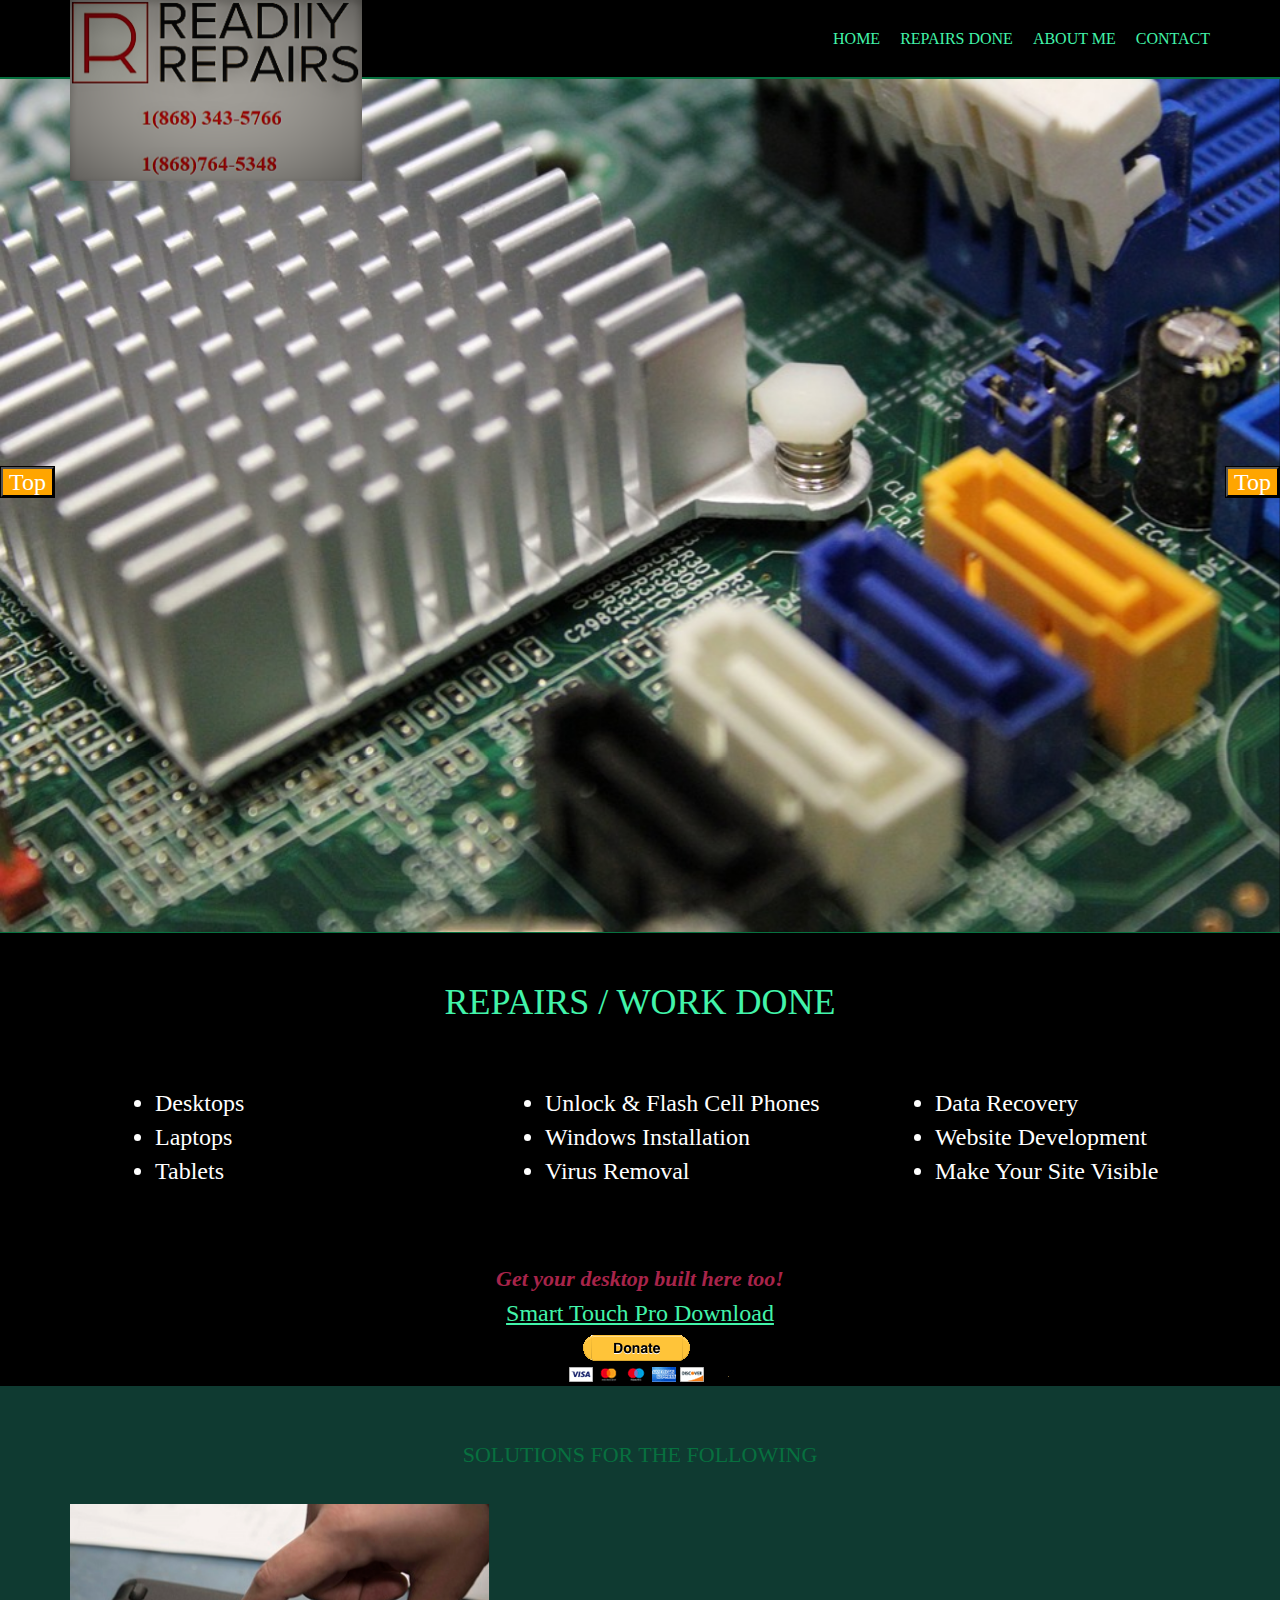
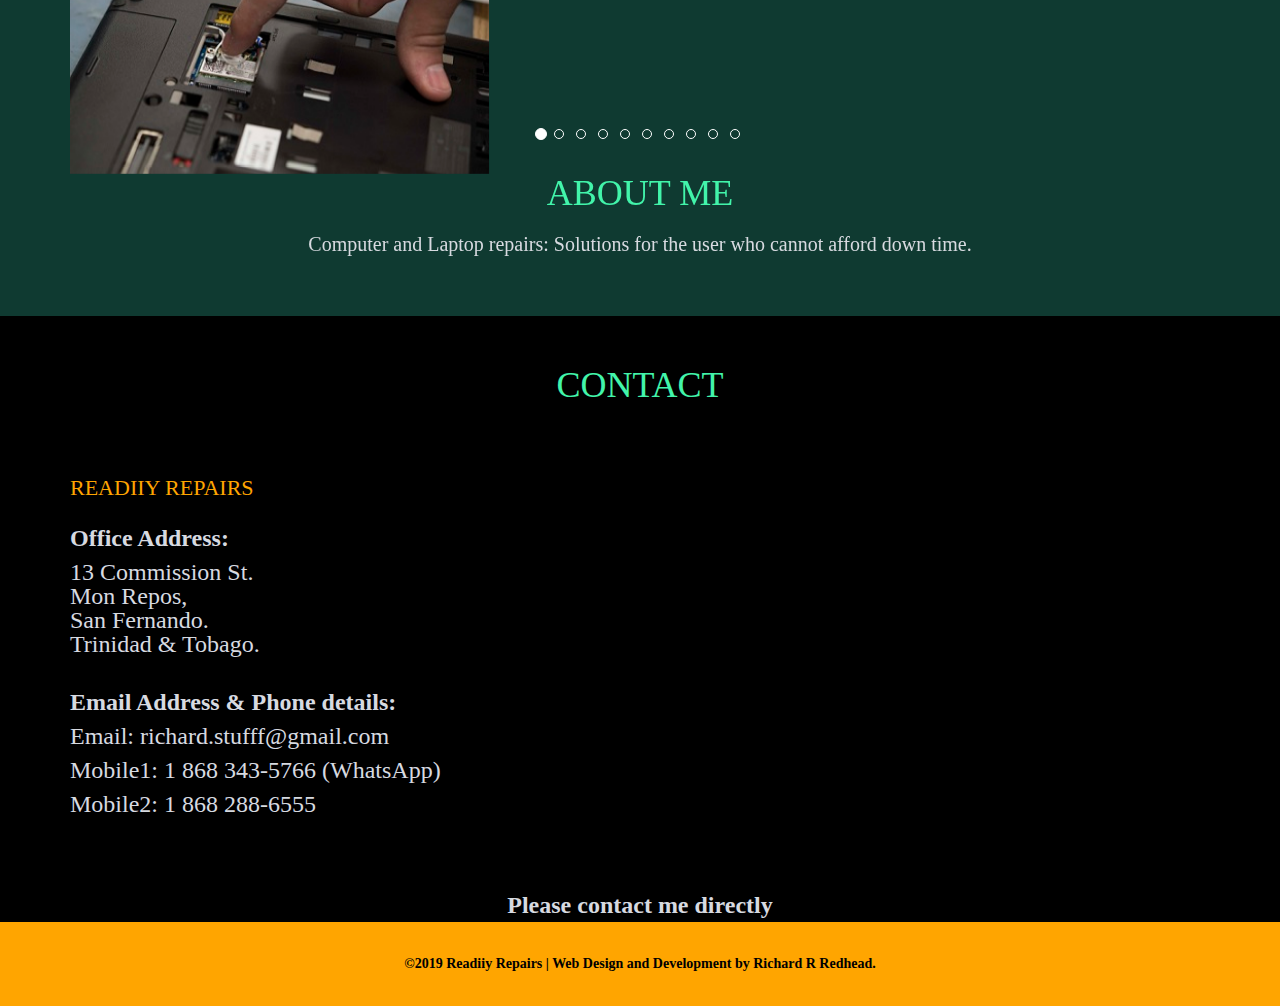
==== index.html @ 4bd1fb5d "Update index.html" ====
<!DOCTYPE html>
<html lang="en"><head>
        <title>Trinidad|Readiiy Repairs | Laptops Desktops Unlock Phones Tablets</title>
        <meta http-equiv="Content-Type" content="text/html; charset=UTF-8">
        <meta name="google-site-verification" content="l1kjp3TC4z29eMvhXUoI-DJ7JsBb5-KBTmPsohLp9jU" />
        <meta name="description" content=" Computer and Laptop repairs and solutions for the user who cannot afford down time &amp; unlock phone,  computer , computers, Trinidad, laptop, desktop, backup, phones">
        <meta name="keywords" content="computer , unlock phone, Trinidad, laptop, desktop, backup, phones">
        <meta name="viewport" content="width=device-width, initial-scale=1.0">
        <base href="/index.html">
	
        
	   
        <link rel="stylesheet" href="https://maxcdn.bootstrapcdn.com/bootstrap/3.3.7/css/bootstrap.min.css">
        <script src="https://ajax.googleapis.com/ajax/libs/jquery/3.3.1/jquery.min.js"></script>
        <script src="https://maxcdn.bootstrapcdn.com/bootstrap/3.3.7/js/bootstrap.min.js"></script>

	
	<link href="/images/favicon10.png" rel="icon" type="image/png"> 	   
        <!--<link href="http://fonts.googleapis.com/css?family=Muli:300,400,300italic,400italic" rel="stylesheet" type="text/css">-->
        <link href="css/bootstrap.css" rel="stylesheet" type="text/css">
        <link href="css/bootstrap.css.map" rel="stylesheet" type="text/css">
        <link href="css/style.css" rel="stylesheet" type="text/css">
        <link href="css/formmail.css" rel="stylesheet" type="text/css">
        <link href="css/link.css" rel="stylesheet" type="text/css">
        <link href="css/jquery-ui.css" rel="stylesheet" type="text/css">
        <link href="css/magnific-popup.css" rel="stylesheet" type="text/css">
    
    <link href="/css/flexslider.css" rel="stylesheet" type="text/css">
   
    <style> 
     a:hover {
  background-color: black;
  color: white;
}


</style>
    
</head>
<body style="background-color:#000;">
    <div id="wrapper">
        <div id="top">
            <div class="container">
                <div class="row">
                    <div id="logo" class="col-sm-3 clearfix">
                        <a href="/index.html" title="">
                            <img src="images/logo1224.png" alt="Just Us Security" class="img-responsive">
                        </a>
                    </div>
                    <div id="menu" class="col-sm-9">
                    <div class="row">
                        <nav class="navbar navbarClass" role="navigation">
                            <div class="menuContainer">
                                <div class="navbar-header">
                                    <button type="button" class="navbar-toggle" data-toggle="collapse" data-target="#bs-example-navbar-collapse-1">
                                        <span id="mobile-menu">Menu</span>
                                    </button>
                                </div>

                                <div class="collapse navbar-collapse" id="bs-example-navbar-collapse-1">
                                    <div id="mainMenu" class="clearfix">
                                        <ul class="nav navbar-nav"><li class="activeMenu"><a href="/index.html" title="Home" target="_self">Home </a> </li><li><a  style="background-color:#000;" href="#legalservices" title=" Repairs Done" target="_self">Repairs Done </a> </li><li><a style="background-color:#000;" href="#home" title="About Me" target="_self">About Me </a> </li><li class="lastMenu"><a style="background-color:#000;" href=" #contact" title="Contact" target="_self">Contact </a> </li></ul>
                                    </div>
                                </div>
                            </div>
                        </nav>
                    </div>
                </div>
                </div>
            </div>
        </div>
        <div id="middle" class="row">
            <div class="box-inner">
                
            
        
    <div id="slideshow">
            <div class="flexslider">
        <ul class="slides" id="module-slideshow-25">

                            <li style="display: list-item;">
                                            <img src="/images/banner11.jpg" alt=""  class="img-responsive">
                                            
                                    </li>
                    </ul>
    </div>

    </div>
            <div id="homeintro" class="clearfix">
            <div class="homepageSection" id="legalservices"><div style="padding:50px 10px;">
<h1>Repairs / Work Done</h1>

<div class="container" style="margin-right:0px;">
<div class="row">
<div class="col-sm-4">
<!--<h2>EMPLOYMENT LAW</h2>-->

<ul style="color:#fff "><font size="5">
	<li>Desktops </li>
	<p></p>
	<li>Laptops </li>
	<p></p>
	<li>Tablets </li>
	
	
	
</ul>
</div>

<div class="col-sm-4">
<!--<h2>FAMILY LAW</h2>-->

<ul style="color:#fff ">
    
	<li>Unlock & Flash Cell Phones </li>
	<p></p>
	<li>Windows Installation </li>
	<p></p>
	<li> Virus Removal</li>
	 
</ul>
</div>

<div class="col-sm-4">
<!--<h2></h2>-->

<ul style="color:#fff ">
	
	<li>Data Recovery </li>
	<p></p>
	<li>Website Development</li>
	<p></p>
	<li>Make Your Site Visible</li>
	

	 
</ul>
</div>
</div>
</div>
</div>
<p style="text-align: center; color:#a8244a; font-size:22px";><br>
    <strong><i>Get your desktop built here too!</i></strong></p>
		    <center> <li style="color:#42f4aa;"><a style="color:#42f4aa;" href ="https://drive.google.com/file/d/1ExPVpr_r4dKO_BduVju4XwJLnvJFBNaa/view?usp=sharing">Smart Touch Pro Download
	 	</a></li></center>
		<p></p>  
		    <p></p>  
		    <p></p>  
		<center><form action="https://www.paypal.com/cgi-bin/webscr" method="post" target="_top">
<input type="hidden" name="cmd" value="_s-xclick">
<input type="hidden" name="hosted_button_id" value="6Z932YZZTY9LG">
<input type="image" src="/images/donate.png" border="0" name="submit" alt="PayPal - The safer, easier way to pay online!">
<img alt="" border="0" src="/images/donate.png" width="1" height="1">
</form></center>

 
 
</div>
</div><div class="homepageSection" id="home"><div style="background:#0f3a31;padding:50px 10px;">

<div class="container">
  <h2 style="text-align: center;">Solutions for the following</h2>  
  <div id="myCarousel" class="carousel slide" data-ride="carousel">
    <!-- Indicators -->
    <ol class="carousel-indicators">
      <li data-target="#myCarousel" data-slide-to="0" class="active"></li>
      <li data-target="#myCarousel" data-slide-to="1"></li>
      <li data-target="#myCarousel" data-slide-to="2"></li>
      <li data-target="#myCarousel" data-slide-to="3"></li>
      <li data-target="#myCarousel" data-slide-to="4"></li>
      <li data-target="#myCarousel" data-slide-to="5"></li>
      <li data-target="#myCarousel" data-slide-to="6"></li>
      <li data-target="#myCarousel" data-slide-to="7"></li>
      <li data-target="#myCarousel" data-slide-to="8"></li>
      <li data-target="#myCarousel" data-slide-to="9"></li>
    </ol>

    <!-- Wrapper for slides -->
    <div class="carousel-inner">
      <div class="item active">
        <img src="images/160210-F-KR223-023.jpg" alt="Laptop Repairs" style="width:auto; height: 270px;">
      </div>

      <div class="item">
        <img src="images/59587928_614.jpg" alt="Chicago" style="width:auto; height: 270px;">
      </div>
    
      <div class="item">
        <img src="images/about1.png" alt="New york" style="width:auto; height: 270px;">
      </div>

       <div class="item">
        <img src="images/desktop.png" alt="New york" style="width:auto; height: 270px;">
      </div>

       <div class="item">
        <img src="images/desktoprepair.jpg" alt="New york" style="width:auto; height: 270px;">
      </div>

       <div class="item">
        <img src="images/frp.png" alt="New york" style="width:auto; height: 270px;">
      </div>

       <div class="item">
        <img src="images/im.jpg" alt="New york" style="width:auto; height: 270px;">
      </div>

       <div class="item">
        <img src="images/iPad-before-after.jpg" alt="New york" style="width:auto; height: 270px;">
      </div>

       <div class="item">
        <img src="images/nexus.png" alt="New york" style="width:auto; height: 270px;">
      </div>

       <div class="item">
        <img src="images/Windows_10_1809.png" alt="New york" style="width:auto; height: 270px;">
      </div>
    



    </div>

    <!-- Left and right controls 
    <a class="left carousel-control" href="#myCarousel" data-slide="prev">
      <span class="glyphicon glyphicon-chevron-left"></span>
      <span class="sr-only">Previous</span>
    </a>
    <a class="right carousel-control" href="#myCarousel" data-slide="next">
      <span class="glyphicon glyphicon-chevron-right"></span>
      <span class="sr-only">Next</span>
    </a>-->
  </div>
</div>


<div class="container ">
<div class="row">
<div class="col-sm-12">
<h1  style="margin: 0px;" >About Me</h1>
<p style="text-align: center; font-size:20px;"> Computer and Laptop repairs: Solutions for the user who cannot afford down time.
</p>

<p style="text-align: center;"></p>


</div>
</div>
</div>
</div>
</div><div class="homepageSection" id="contact"><div style="padding:50px 10px; background:#000">
<div class="container">
<div class="row">
<h1 class="col-sm-12">Contact</h1>

<div class="col-sm-6">
	<strong><h3>READIIY REPAIRS</h3><br></strong>
    <strong><p>Office Address:</p></strong>
<!--<br>--><p>13 Commission St. <br>
Mon Repos,<br>
San Fernando.<br> Trinidad & Tobago.</p>
<!--<strong><p>Postal Address:</p></strong>
<p>PO Box 7752 <br>
 La-Romaine.</p>
<p><br>-->


<!--<br>-->
<!--<p><strong>Car parking available!</strong></p>-->

<br>

    <strong><p>Email Address & Phone details:</p></strong>
<p>Email: richard.stufff@gmail.com</a><br>
	<p></p>
Mobile1: 1 868 343-5766 (WhatsApp)</u></a><br>
		    <p></p>
Mobile2: 1 868 288-6555</u></a></p>
</div>

<div class="col-sm-6"><iframe allowfullscreen="" frameborder="0" height="400" src="https://maps.google.com/maps?q=13%20commission%20st%20mon%20repos%20san%20fernando&t=&z=13&ie=UTF8&iwloc=&output=embed" style="border:0" width="100%"></iframe>
</div>
</div>
</div>

<p style="text-align: center; margin-top:15px;"><strong>Please contact me directly</strong></p>
<!--</div>
</div><div class="homepageSection" id="contactus"><div style="background:#000;padding:50px 10px;">
<div class="container">
<div class="row">
<div class="col-sm-12"><div></div>
<div>
<form name="formmail-25" id="formmail-25" class="formmail" method="post" enctype="multipart/form-data" action="">
<div class="formmail-row" id="formmail-row-83">
                                    <label for="formField83" class="caption">Name *</label><input type="text" name="formField83" id="formField83" value="" size="">
</div>
<div class="formmail-row" id="formmail-row-86">
                                    <label for="formField86" class="caption">Email *</label><input type="text" name="formField86" id="formField86" value="" size="">
</div>
<div class="formmail-row" id="formmail-row-85">
                                    <label for="formField85" class="caption">Phone *</label><input type="text" name="formField85" id="formField85" value="" size="">
</div>
<div class="formmail-row" id="formmail-row-88">
                                    <label for="formField88" class="caption">Enquiry </label><textarea name="formField88" id="formField88" rows="4" cols=""></textarea>
</div><div class="formmail-row formSecurityValidation"><input name="form-security-validation" type="text" class="formSecurityValidation"></div><div class="formmail-row"><label class="caption"></label><img id="captcha" src="securimage/securimage_show.php" alt="CAPTCHA Image">
                                <br><label class="caption"></label><small>Type the text you see in the image above</small></div>
                                <div class="formmail-row"><label class="caption"></label>                                
                                <input type="text" id="captchaCode" name="captcha_code" size="6" maxlength="6">
                                <a href="#" onclick="document.getElementById('captcha').src = 'securimage/securimage_show.php?' + Math.random(); return false">
                                <img src="securimage/images/refresh.png" alt="Try another text" style="width:20px;margin-left:5px;"></a>                                
                                </div><div class="formmail-row-submit"><input type="submit" value="Submit" onclick="verifyWebform(25);return false;"></div>
		         <input type="hidden" name="task" value="submit"></form></div></div>-->
</div>
</div>
</div>
</div>
        </div>
    


<div class="button1">
    <a href=""><button style="background-color:orange; color:#fff;">Top</button></a>
    </div>
<div class="button2" >
    <a href=""><button style="background-color:orange; color:white;">Top</button></a>
    </div>

    <div id="footer" class="col-md-12">
    <div class="container">
    <strong>&copy;2019 Readiiy Repairs  | <!-- <a target="_blank" href="http://www.readiiy.com/" title="Readiiy">-->Web Design and Development by Richard R Redhead.</a></strong>
    </div>
</div>
<!--<noscript>
<div id="noscript">Javascript must be enabled for this website to work properly!</div>
</noscript>
<script async="" src="//www.google-analytics.com/analytics.js"></script><script type="text/javascript">
    var liveSite = "http://readiiy.com/";
</script>
    
        <script>
            (function (i, s, o, g, r, a, m) {
                i['GoogleAnalyticsObject'] = r;
                i[r] = i[r] || function () {
                    (i[r].q = i[r].q || []).push(arguments)
                }, i[r].l = 1 * new Date()
                        ;
                a = s.createElement(o),
                        m = s.getElementsByTagName(o)[0];
                a.async = 1;
                a.src = g;
                m.parentNode.insertBefore(a, m)
            })(window, document, 'script', '//www.google-analytics.com/analytics.js', 'ga');
            ga('create', 'UA-71466119-1', 'auto');
            ga('require', 'displayfeatures');
            ga('send', 'pageview');

        </script>-->
    
<script src="js/jquery-1.11.1.min.js" type="text/javascript"></script>
<script src="js/bootstrap.min.js" type="text/javascript"></script>
<!--<script src="js/jquery-ui.min.js" type="text/javascript"></script>-->
<!--<script src="js/jquery.prettyPhoto.js" type="text/javascript"></script>-->
<!--<script src="js/jquery.magnific-popup.min.js" type="text/javascript"></script>-->
<!--<script src="js/s3Capcha.js" type="text/javascript"></script>-->
<script src="js/common.js" type="text/javascript"></script>

    <!--<script src="js/jquery.flexslider-min.js " type="text/javascript"></script>-->
   <!-- <script type="text/javascript">
        $(function() {
            $('.flexslider').flexslider({
                pauseOnAction: false,
                animation: "slide"
            });
        });
    </script>-->


</body></html>
---- css/style.css ----
#noscript{
    background-color:#CC0000;
    padding:10px;
    font-size:20px;
    color:#b1d8c6;
    text-align:center;
    width:100%;
    position:absolute;
    top:0px;
    left:0px;
}

@font-face {
    font-family: 'open_sansbold';
    src: url('../font/opensans-bold-webfont.html');
    src: url('../font/opensans-bold-webfontd41d.html?#iefix') format('embedded-opentype'),
         url('../font/opensans-bold-webfont-2.html') format('woff2'),
         url('../font/opensans-bold-webfont-3.html') format('woff'),
         url('../font/opensans-bold-webfont-4.html') format('truetype'),
         url('../font/opensans-bold-webfont.svg#open_sansbold') format('svg');
    font-weight: normal;
    font-style: normal;
}
@font-face {
    font-family: 'open_sansextrabold';
    src: url('../font/opensans-extrabold-webfont.html');
    src: url('../font/opensans-extrabold-webfontd41d.html?#iefix') format('embedded-opentype'),
         url('../font/opensans-extrabold-webfont-2.html') format('woff2'),
         url('../font/opensans-extrabold-webfont-3.html') format('woff'),
         url('../font/opensans-extrabold-webfont-4.html') format('truetype'),
         url('../font/opensans-extrabold-webfont.svg#open_sansextrabold') format('svg');
    font-weight: normal;
    font-style: normal;
}
@font-face {
    font-family: 'open_sansregular';
    src: url('../font/opensans-regular-webfont.html');
    src: url('../font/opensans-regular-webfontd41d.html?#iefix') format('embedded-opentype'),
         url('../font/opensans-regular-webfont-2.html') format('woff2'),
         url('../font/opensans-regular-webfont-3.html') format('woff'),
         url('../font/opensans-regular-webfont-4.html') format('truetype'),
         url('../font/opensans-regular-webfont.svg#open_sansregular') format('svg');
    font-weight: normal;
    font-style: normal;
}

html,body{
    line-height: 1.5em;
    font-family: 'open_sansregular';
    font-weight: normal;
    font-style: normal;
    height: 100%;
    color:#d7dae0;
    font-size: 16px;
}



.button1 {
color:#fff;
position:fixed;
top:466px;
border:1px #000 solid;
 
}

  

.button2 {
color:#fff;
position:fixed;
top:466px;
right:0px;
border:1px #000 solid;

}

.button1: hover {
background-color : black;


}



#top{
    width:100%;
}

#top .container{
    position:relative;
}

#bweb-system-message{
    position: fixed;
    bottom: 30px;
    left: 0px;
    width: 100%;
    z-index: 1000;

}

#wrapper {
    min-height: 100%;
    height: auto !important; /* This line and the next line are not necessary unless you need IE6 support */
    height: 100%;
    margin: 0 auto -55px; /* the bottom margin is the negative value of the footer's height */
}

a{
    font-weight: 300;
    outline: 0;
    text-decoration: underline;
    color: #07703f;
}

a:hover{
    color:#a8244a;
    text-decoration: underline;
}

#middle{
    margin: 0;
}

#homePanel{
    padding: 100px 0;
}
#links{
    text-align: center;
    padding: 100px 0;
    background: #b3d8c7;

}

#slideshow{
    position: relative;
    overflow: hidden;
    border-top:2px solid #07703f;
    border-bottom: 1px solid #07703f; 
}
@media (max-width:767px){
    #top{
        position: static;
    }

    #middle{
        padding-top: 0px;
    }

    #bweb-system-message{
        position: fixed;
        bottom: 85px;
        left: 0px;
        width: 100%;
    }
}

#footer{
    background:orange;
    padding: 30px 0;
    min-height:0;
    color:#000;
    font-size: 14px;
    text-align: center;
}

#footer a{
    color:#07703f;
}

.spacer{
    clear:both;
    height:1px;
    font-size:2px;
}

.box-inner{
    text-align:left;
    margin: 0px auto;
    padding: 0px 0px;
    width: auto;
}

.topBanner{
    text-align: center;
    width: 100%;
    float: left;
    margin-bottom: 30px;
}

.topBanner img{
    width: 100%;
}

h1,h2,h3,h4,h5,h6 {
    color: #07703f;
    margin: 0px 0px 10px 0px;
    padding:0px;
    font-family: 'open_sansbold';
    font-weight: normal;
    font-style: normal;
}

h1{
    font-size: 36px;
    line-height: 38px;
    padding-bottom: 20px;
    color: #42f4aa ;
    margin-bottom: 50px;
    text-align: center;
    text-transform: uppercase;
     
    font-family: 'open_sansextrabold';
    font-weight: normal;
    font-style: normal;
}

h2{
    font-size: 22px;
    color: #07703f;
    padding-bottom: 20px;
    line-height: 38px;
    text-transform: uppercase;
}

h3{
    font-size: 22px;
    line-height: 28px;
    color: orange;
    padding-bottom: 0;
    margin-bottom: 0;
}

h4{
    font-size: 18px;
    line-height: 26px;
}

h5{
    font-size: 16px;
    line-height: 22px;
}

h6{
    font-size: 14px;
    line-height: 20px;
}


/** Main menu using sucker fish style list menu **/
.navbarClass{
    margin-bottom: 0px;
}
.navbar{
    border: 0;
    min-height: 10px;
}
.menuContainer{
    margin: 0px auto;
}
#mainMenu{
    text-align: right;
}
#mobile-menu{
    color:#FFF;
    display: inline-block;
    font-size: 18px;
}

.navbar-toggle{
    padding:8px 5px;
    background: #07703f;
    border-radius: 0;
    width: 100%;
    margin-top: 0;
}
#menu{
    font-size: 16px;
    text-align: right;
    text-transform: uppercase;
}

#mainMenu ul{
    padding: 0;
    margin: 0;
    width: 100%;
    list-style:none;
}

#mainMenu li{
    position:relative;
    margin:0;
    float: none;
    padding:0;
    text-decoration:none;
    display: inline-block;
    color: black;
    white-space:nowrap;
}

#mainMenu li ul{
    display:none;
    position:absolute;
    top:35px;
    left:0;
}

#mainMenu li ul li{
    width:160px;
    float:left;
    clear:both;
}

#mainMenu li ul li a{
    color: #fff;
}

#mainMenu li:hover ul, #mainMenu li.over ul { display: block; }

#mainMenu li:hover, #mainMenu li.over {
    color:black;
}


#mainMenu a{
    padding:0 0 0 20px;
    color: #42f4aa ;
    text-decoration:none;
    display:block;
    text-transform: uppercase;
}

#mainMenu a:hover{
    color: #07703f;
    background: none;
    text-decoration: none;
}

#mainMenu li.lastMenu{
    border-right:none;
}

#mainMenu li.activeMenu a{
    color: #42f4aa ;
    font-family: 'open_sansextrabold';
    font-weight: normal;
    font-style: normal;
    background: transparent;
}

#mainMenu li ul li{
    border-right:none;
}


/** Search **/
.search-hightlight{
    background-color:#FFFF;
}

#search-box{
    margin: 10px 0px;
    width: 100%;
    float: right;
    text-align: center;
}

#btn-search{
    border: 1px solid #c2c2c3;
    border-right: 1px solid #b3d8c7;
    background: #b3d8c7;
    float: right;
    height: 40px;
    outline:none;
}

#searchFor{
    border: 1px solid #c2c2c3;
    border-left: none;
    background: #b3d8c7;
    height: 40px;
    line-height: 40px;
    float: right;
    outline:none;
    box-shadow: none;
    -moz-box-shadow: none;
    -webkit-box-shadow: none;
    -webkit-border-radius: 0px;
    -moz-border-radius: 0px;
    -webkit-border-radius: 0px;
}

/**
 * Form
*/
.form-table{
    width:80%;
}

.textfield-large{
    width:100%;
}

.textarea-large{
    width:100%;
    height:400px;
}

.required-field{

}

.required-field-highlight{
    background-color: #f8bdb6;
}

#login-reminder{
    margin: 20px 0px 0px 0px;
    padding: 10px 20px;
    border: solid 1px #E5E5E5;
    outline: 0;
    font: normal 12px/100% Verdana, Tahoma, sans-serif;
    line-height: 130%;
    background: #FFFFFF url('bg_form.html') left top repeat-x;
    background: -webkit-gradient(linear, left top, left 25, from(#FFFFFF), color-stop(4%, #EEEEEE), to(#FFFFFF));
    background: -moz-linear-gradient(top, #FFFFFF, #EEEEEE 1px, #FFFFFF 25px);
    filter: progid:DXImageTransform.Microsoft.gradient(startColorstr=#FFEEEEEE, endColorstr=#FFFFFFFF);
    box-shadow: rgba(0,0,0, 0.1) 0px 0px 8px;
    -moz-box-shadow: rgba(0,0,0, 0.1) 0px 0px 8px;
    -webkit-box-shadow: rgba(0,0,0, 0.1) 0px 0px 8px;
}

#login-reminder:hover, #login-reminder:focus {
    border-color: #C9C9C9;
    -webkit-box-shadow: rgba(0, 0, 0, 0.15) 0px 0px 8px;
}

input.button{
    border: solid 1px #CCCCCC;
    background: #CCCCCC url('bg_form.html') left top repeat-x;
    background: -webkit-gradient(linear, left top, left 25, from(#FFFFFF), color-stop(4%, #EEEEEE), to(#FFFFFF));
    background: -moz-linear-gradient(top, #FFFFFF, #EEEEEE 1px, #FFFFFF 25px);
    filter: progid:DXImageTransform.Microsoft.gradient(startColorstr=#FFEEEEEE, endColorstr=#FFFFFFFF);
    padding:0px 10px;
    line-height: 25px;
    height:25px;
    cursor: pointer;
}

input.button:hover, input.over{
    background: #AAAAAA url('bg_form.html') left top repeat-x;
    background: -webkit-gradient(linear, left top, left 25, from(#FFFFFF), color-stop(4%, #999999), to(#FFFFFF));
    background: -moz-linear-gradient(top, #FFFFFF, #999999 1px, #FFFFFF 25px);
    filter: progid:DXImageTransform.Microsoft.gradient(startColorstr=#FFEEEEEE, endColorstr=#FFFFFFFF);
}

#login-username, #login-password{
    width:150px;
}

#easy_zoom{
    width:330px;
    height: 100%;
    border:3px solid #336699;
    background:#b3d8c7;
    color:#333333;
    position:absolute;
    top:0px;
    left:260px;
    overflow:hidden;
    -moz-box-shadow:0 0 10px #555;
    -webkit-box-shadow:0 0 10px #555;
    box-shadow:0 0 10px #555;
    /* vertical and horizontal alignment used for preloader text */
    line-height:400px;
    text-align:center;
}

#webpage-gallery-box{
    width: 100%;
    float: left;
    margin: 20px 0px;
}

#webpage-gallery-box ul{
    margin: 5px 0px 0px 0px;
    padding: 0px;
    list-style: none;
    float: left;
}

#webpage-gallery-box li{
    float: left;
    margin: 5px 5px 5px 0px;
    border: 1px solid #000000;
    padding: 0px;
    height: 70px;
    overflow: hidden;
    background-color: #ffffff;
}

#webpage-gallery-box div{
    margin: 0px;
    padding: 0px;
    border: 5px solid #ffffff;
    overflow: hidden;
    height: 60px;
}

/**
 * Pagination
 **/
.items-per-page-box{
    float:left;
}

.pagination{
    float: right;
    width: 100%;
}

#pagination-details{
    float: right;
}

.breadcrumb{
    font-size: 12px;
    padding:0px;
    background-color: transparent;
    margin-bottom: 10px;
}

.breadcrumb a{
    color: #999999;
}

.formSecurityValidation{
    display: none;
}

.box-featured-product-item{
    margin:0px 5px 5px 0px;
    padding:5px;
}

#social-links{
    float: right;
    width: 100%;
    text-align: center;
    margin: 10px 0px;
}

#social-links a{
    margin-left: 10px;
    float: right;
}
#logo{
    position: relative;
    min-height: 30px;
}

#logo img{
    position: absolute;
    top: 0;
    left: 15px;
    z-index: 99999999;
}
@media (max-width: 768px) {
    #logo{
        padding: 0;
    }
    #logo img{
        position: relative;
        width: 100%;
        left: 0;
    }
    #menu{
        height: auto;
    }
    #mainMenu ul{
        margin: 0;
        padding: 0;
    }
    #mainMenu li{
        width: 100%;
        text-align: left;
        line-height: 40px;
    }
    #mainMenu a{
        padding: 0;
        line-height: 40px;
    }
}
@media (min-width: 768px) {
    #menu{
        height: 77px;
    }
    #mainMenu a{
        line-height: 77px;
    }
}
@media (min-width: 992px) {}
@media (min-width: 1200px) {}

#formmail-25{
    margin-bottom: 20px;
}
---- css/formmail.css ----
/* Control formmail style*/
.formmail{
    width:100%;
}

.formmail-row{
    padding:5px 0px;
    clear: both;
}

.formmail-row label{

}

.formmail-row textarea{
    width:70%;
}

/*.formmail-row-security-image, .formmail-row-security-code, */

.formmail-row-submit{
    padding-left: 25%;
    padding-top:35px;
    padding-bottom: 5px;
}

.formmail .section-title{
    font-size:16px;
    color:#999999;
}

.formmail .caption{
    width:25%;
    height:100%;
    float:left;
    padding:5px 10px 5px 0px;
    font-weight: 400;
    font-size: 16px;
}

.formmail input, .formmail textarea, .formmail select {
    padding: 5px;
    border: solid 1px #E5E5E5;
    outline: 0;
    font: normal 12px/100% Verdana, Tahoma, sans-serif;
    line-height: 130%;
    /*background: -webkit-gradient(linear, left top, left 25, from(#FFFFFF), color-stop(4%, #EEEEEE), to(#FFFFFF));
    background: -moz-linear-gradient(top, #FFFFFF, #EEEEEE 1px, #FFFFFF 25px);
    filter: progid:DXImageTransform.Microsoft.gradient(startColorstr=#FFEEEEEE, endColorstr=#FFFFFFFF);
    box-shadow: rgba(0,0,0, 0.1) 0px 0px 8px;
    -moz-box-shadow: rgba(0,0,0, 0.1) 0px 0px 8px;
    -webkit-box-shadow: rgba(0,0,0, 0.1) 0px 0px 8px;*/
}

.formmail input:hover, .formmail textarea:hover,
.formmail input:focus, .formmail textarea:focus,
.formmail select:hover, .formmail select:focus {
    border-color: #C9C9C9;
    -webkit-box-shadow: rgba(0, 0, 0, 0.15) 0px 0px 8px;
}

.formSecurityValidation{
    display: none;
}

#capcha div{
    float: left;
}

.formmail-row-capcha{
    padding-left: 25%;
    padding-top:0px;
    padding-bottom: 5px;
}

.formmail strong{    
    text-decoration: none;
    color:#a8244a;
}
---- css/link.css ----
div.pp_default .pp_top,div.pp_default .pp_top .pp_middle,div.pp_default .pp_top .pp_left,div.pp_default .pp_top .pp_right,div.pp_default .pp_bottom,div.pp_default .pp_bottom .pp_left,div.pp_default .pp_bottom .pp_middle,div.pp_default .pp_bottom .pp_right{height:13px}
div.pp_default .pp_top .pp_left{background:url(../images/prettyPhoto/default/sprite.png) -78px -93px no-repeat}
div.pp_default .pp_top .pp_middle{background:url(../images/prettyPhoto/default/sprite_x.png) top left repeat-x}
div.pp_default .pp_top .pp_right{background:url(../images/prettyPhoto/default/sprite.png) -112px -93px no-repeat}
div.pp_default .pp_content .ppt{color:#f8f8f8}
div.pp_default .pp_content_container .pp_left{background:url(../images/prettyPhoto/default/sprite_y.png) -7px 0 repeat-y;padding-left:13px}
div.pp_default .pp_content_container .pp_right{background:url(../images/prettyPhoto/default/sprite_y.png) top right repeat-y;padding-right:13px}
div.pp_default .pp_next:hover{background:url(../images/prettyPhoto/default/sprite_next.png) center right no-repeat;cursor:pointer}
div.pp_default .pp_previous:hover{background:url(../images/prettyPhoto/default/sprite_prev.png) center left no-repeat;cursor:pointer}
div.pp_default .pp_expand{background:url(../images/prettyPhoto/default/sprite.png) 0 -29px no-repeat;cursor:pointer;width:28px;height:28px}
div.pp_default .pp_expand:hover{background:url(../images/prettyPhoto/default/sprite.png) 0 -56px no-repeat;cursor:pointer}
div.pp_default .pp_contract{background:url(../images/prettyPhoto/default/sprite.png) 0 -84px no-repeat;cursor:pointer;width:28px;height:28px}
div.pp_default .pp_contract:hover{background:url(../images/prettyPhoto/default/sprite.png) 0 -113px no-repeat;cursor:pointer}
div.pp_default .pp_close{width:30px;height:30px;background:url(../images/prettyPhoto/default/sprite.png) 2px 1px no-repeat;cursor:pointer}
div.pp_default .pp_gallery ul li a{background:url(../images/prettyPhoto/default/default_thumb.png) center center #f8f8f8;border:1px solid #aaa}
div.pp_default .pp_social{margin-top:7px}
div.pp_default .pp_gallery a.pp_arrow_previous,div.pp_default .pp_gallery a.pp_arrow_next{position:static;left:auto}
div.pp_default .pp_nav .pp_play,div.pp_default .pp_nav .pp_pause{background:url(../images/prettyPhoto/default/sprite.png) -51px 1px no-repeat;height:30px;width:30px}
div.pp_default .pp_nav .pp_pause{background-position:-51px -29px}
div.pp_default a.pp_arrow_previous,div.pp_default a.pp_arrow_next{background:url(../images/prettyPhoto/default/sprite.png) -31px -3px no-repeat;height:20px;width:20px;margin:4px 0 0}
div.pp_default a.pp_arrow_next{left:52px;background-position:-82px -3px}
div.pp_default .pp_content_container .pp_details{margin-top:5px}
div.pp_default .pp_nav{clear:none;height:30px;width:110px;position:relative}
div.pp_default .pp_nav .currentTextHolder{font-family:Georgia;font-style:italic;color:#999;font-size:11px;left:75px;line-height:25px;position:absolute;top:2px;margin:0;padding:0 0 0 10px}
div.pp_default .pp_close:hover,div.pp_default .pp_nav .pp_play:hover,div.pp_default .pp_nav .pp_pause:hover,div.pp_default .pp_arrow_next:hover,div.pp_default .pp_arrow_previous:hover{opacity:0.7}
div.pp_default .pp_description{font-size:11px;font-weight:700;line-height:14px;margin:5px 50px 5px 0}
div.pp_default .pp_bottom .pp_left{background:url(../images/prettyPhoto/default/sprite.png) -78px -127px no-repeat}
div.pp_default .pp_bottom .pp_middle{background:url(../images/prettyPhoto/default/sprite_x.png) bottom left repeat-x}
div.pp_default .pp_bottom .pp_right{background:url(../images/prettyPhoto/default/sprite.png) -112px -127px no-repeat}
div.pp_default .pp_loaderIcon{background:url(../images/prettyPhoto/default/loader.gif) center center no-repeat}
div.light_rounded .pp_top .pp_left{background:url(../images/prettyPhoto/light_rounded/sprite.png) -88px -53px no-repeat}
div.light_rounded .pp_top .pp_right{background:url(../images/prettyPhoto/light_rounded/sprite.png) -110px -53px no-repeat}
div.light_rounded .pp_next:hover{background:url(../images/prettyPhoto/light_rounded/btnNext.png) center right no-repeat;cursor:pointer}
div.light_rounded .pp_previous:hover{background:url(../images/prettyPhoto/light_rounded/btnPrevious.png) center left no-repeat;cursor:pointer}
div.light_rounded .pp_expand{background:url(../images/prettyPhoto/light_rounded/sprite.png) -31px -26px no-repeat;cursor:pointer}
div.light_rounded .pp_expand:hover{background:url(../images/prettyPhoto/light_rounded/sprite.png) -31px -47px no-repeat;cursor:pointer}
div.light_rounded .pp_contract{background:url(../images/prettyPhoto/light_rounded/sprite.png) 0 -26px no-repeat;cursor:pointer}
div.light_rounded .pp_contract:hover{background:url(../images/prettyPhoto/light_rounded/sprite.png) 0 -47px no-repeat;cursor:pointer}
div.light_rounded .pp_close{width:75px;height:22px;background:url(../images/prettyPhoto/light_rounded/sprite.png) -1px -1px no-repeat;cursor:pointer}
div.light_rounded .pp_nav .pp_play{background:url(../images/prettyPhoto/light_rounded/sprite.png) -1px -100px no-repeat;height:15px;width:14px}
div.light_rounded .pp_nav .pp_pause{background:url(../images/prettyPhoto/light_rounded/sprite.png) -24px -100px no-repeat;height:15px;width:14px}
div.light_rounded .pp_arrow_previous{background:url(../images/prettyPhoto/light_rounded/sprite.png) 0 -71px no-repeat}
div.light_rounded .pp_arrow_next{background:url(../images/prettyPhoto/light_rounded/sprite.png) -22px -71px no-repeat}
div.light_rounded .pp_bottom .pp_left{background:url(../images/prettyPhoto/light_rounded/sprite.png) -88px -80px no-repeat}
div.light_rounded .pp_bottom .pp_right{background:url(../images/prettyPhoto/light_rounded/sprite.png) -110px -80px no-repeat}
div.dark_rounded .pp_top .pp_left{background:url(../images/prettyPhoto/dark_rounded/sprite.png) -88px -53px no-repeat}
div.dark_rounded .pp_top .pp_right{background:url(../images/prettyPhoto/dark_rounded/sprite.png) -110px -53px no-repeat}
div.dark_rounded .pp_content_container .pp_left{background:url(../images/prettyPhoto/dark_rounded/contentPattern.png) top left repeat-y}
div.dark_rounded .pp_content_container .pp_right{background:url(../images/prettyPhoto/dark_rounded/contentPattern.png) top right repeat-y}
div.dark_rounded .pp_next:hover{background:url(../images/prettyPhoto/dark_rounded/btnNext.png) center right no-repeat;cursor:pointer}
div.dark_rounded .pp_previous:hover{background:url(../images/prettyPhoto/dark_rounded/btnPrevious.png) center left no-repeat;cursor:pointer}
div.dark_rounded .pp_expand{background:url(../images/prettyPhoto/dark_rounded/sprite.png) -31px -26px no-repeat;cursor:pointer}
div.dark_rounded .pp_expand:hover{background:url(../images/prettyPhoto/dark_rounded/sprite.png) -31px -47px no-repeat;cursor:pointer}
div.dark_rounded .pp_contract{background:url(../images/prettyPhoto/dark_rounded/sprite.png) 0 -26px no-repeat;cursor:pointer}
div.dark_rounded .pp_contract:hover{background:url(../images/prettyPhoto/dark_rounded/sprite.png) 0 -47px no-repeat;cursor:pointer}
div.dark_rounded .pp_close{width:75px;height:22px;background:url(../images/prettyPhoto/dark_rounded/sprite.png) -1px -1px no-repeat;cursor:pointer}
div.dark_rounded .pp_description{margin-right:85px;color:#fff}
div.dark_rounded .pp_nav .pp_play{background:url(../images/prettyPhoto/dark_rounded/sprite.png) -1px -100px no-repeat;height:15px;width:14px}
div.dark_rounded .pp_nav .pp_pause{background:url(../images/prettyPhoto/dark_rounded/sprite.png) -24px -100px no-repeat;height:15px;width:14px}
div.dark_rounded .pp_arrow_previous{background:url(../images/prettyPhoto/dark_rounded/sprite.png) 0 -71px no-repeat}
div.dark_rounded .pp_arrow_next{background:url(../images/prettyPhoto/dark_rounded/sprite.png) -22px -71px no-repeat}
div.dark_rounded .pp_bottom .pp_left{background:url(../images/prettyPhoto/dark_rounded/sprite.png) -88px -80px no-repeat}
div.dark_rounded .pp_bottom .pp_right{background:url(../images/prettyPhoto/dark_rounded/sprite.png) -110px -80px no-repeat}
div.dark_rounded .pp_loaderIcon{background:url(../images/prettyPhoto/dark_rounded/loader.gif) center center no-repeat}
div.dark_square .pp_left,div.dark_square .pp_middle,div.dark_square .pp_right,div.dark_square .pp_content{background:#000}
div.dark_square .pp_description{color:#fff;margin:0 85px 0 0}
div.dark_square .pp_loaderIcon{background:url(../images/prettyPhoto/dark_square/loader.gif) center center no-repeat}
div.dark_square .pp_expand{background:url(../images/prettyPhoto/dark_square/sprite.png) -31px -26px no-repeat;cursor:pointer}
div.dark_square .pp_expand:hover{background:url(../images/prettyPhoto/dark_square/sprite.png) -31px -47px no-repeat;cursor:pointer}
div.dark_square .pp_contract{background:url(../images/prettyPhoto/dark_square/sprite.png) 0 -26px no-repeat;cursor:pointer}
div.dark_square .pp_contract:hover{background:url(../images/prettyPhoto/dark_square/sprite.png) 0 -47px no-repeat;cursor:pointer}
div.dark_square .pp_close{width:75px;height:22px;background:url(../images/prettyPhoto/dark_square/sprite.png) -1px -1px no-repeat;cursor:pointer}
div.dark_square .pp_nav{clear:none}
div.dark_square .pp_nav .pp_play{background:url(../images/prettyPhoto/dark_square/sprite.png) -1px -100px no-repeat;height:15px;width:14px}
div.dark_square .pp_nav .pp_pause{background:url(../images/prettyPhoto/dark_square/sprite.png) -24px -100px no-repeat;height:15px;width:14px}
div.dark_square .pp_arrow_previous{background:url(../images/prettyPhoto/dark_square/sprite.png) 0 -71px no-repeat}
div.dark_square .pp_arrow_next{background:url(../images/prettyPhoto/dark_square/sprite.png) -22px -71px no-repeat}
div.dark_square .pp_next:hover{background:url(../images/prettyPhoto/dark_square/btnNext.png) center right no-repeat;cursor:pointer}
div.dark_square .pp_previous:hover{background:url(../images/prettyPhoto/dark_square/btnPrevious.png) center left no-repeat;cursor:pointer}
div.light_square .pp_expand{background:url(../images/prettyPhoto/light_square/sprite.png) -31px -26px no-repeat;cursor:pointer}
div.light_square .pp_expand:hover{background:url(../images/prettyPhoto/light_square/sprite.png) -31px -47px no-repeat;cursor:pointer}
div.light_square .pp_contract{background:url(../images/prettyPhoto/light_square/sprite.png) 0 -26px no-repeat;cursor:pointer}
div.light_square .pp_contract:hover{background:url(../images/prettyPhoto/light_square/sprite.png) 0 -47px no-repeat;cursor:pointer}
div.light_square .pp_close{width:75px;height:22px;background:url(../images/prettyPhoto/light_square/sprite.png) -1px -1px no-repeat;cursor:pointer}
div.light_square .pp_nav .pp_play{background:url(../images/prettyPhoto/light_square/sprite.png) -1px -100px no-repeat;height:15px;width:14px}
div.light_square .pp_nav .pp_pause{background:url(../images/prettyPhoto/light_square/sprite.png) -24px -100px no-repeat;height:15px;width:14px}
div.light_square .pp_arrow_previous{background:url(../images/prettyPhoto/light_square/sprite.png) 0 -71px no-repeat}
div.light_square .pp_arrow_next{background:url(../images/prettyPhoto/light_square/sprite.png) -22px -71px no-repeat}
div.light_square .pp_next:hover{background:url(../images/prettyPhoto/light_square/btnNext.png) center right no-repeat;cursor:pointer}
div.light_square .pp_previous:hover{background:url(../images/prettyPhoto/light_square/btnPrevious.png) center left no-repeat;cursor:pointer}
div.facebook .pp_top .pp_left{background:url(../images/prettyPhoto/facebook/sprite.png) -88px -53px no-repeat}
div.facebook .pp_top .pp_middle{background:url(../images/prettyPhoto/facebook/contentPatternTop.png) top left repeat-x}
div.facebook .pp_top .pp_right{background:url(../images/prettyPhoto/facebook/sprite.png) -110px -53px no-repeat}
div.facebook .pp_content_container .pp_left{background:url(../images/prettyPhoto/facebook/contentPatternLeft.png) top left repeat-y}
div.facebook .pp_content_container .pp_right{background:url(../images/prettyPhoto/facebook/contentPatternRight.png) top right repeat-y}
div.facebook .pp_expand{background:url(../images/prettyPhoto/facebook/sprite.png) -31px -26px no-repeat;cursor:pointer}
div.facebook .pp_expand:hover{background:url(../images/prettyPhoto/facebook/sprite.png) -31px -47px no-repeat;cursor:pointer}
div.facebook .pp_contract{background:url(../images/prettyPhoto/facebook/sprite.png) 0 -26px no-repeat;cursor:pointer}
div.facebook .pp_contract:hover{background:url(../images/prettyPhoto/facebook/sprite.png) 0 -47px no-repeat;cursor:pointer}
div.facebook .pp_close{width:22px;height:22px;background:url(../images/prettyPhoto/facebook/sprite.png) -1px -1px no-repeat;cursor:pointer}
div.facebook .pp_description{margin:0 37px 0 0}
div.facebook .pp_loaderIcon{background:url(../images/prettyPhoto/facebook/loader.gif) center center no-repeat}
div.facebook .pp_arrow_previous{background:url(../images/prettyPhoto/facebook/sprite.png) 0 -71px no-repeat;height:22px;margin-top:0;width:22px}
div.facebook .pp_arrow_previous.disabled{background-position:0 -96px;cursor:default}
div.facebook .pp_arrow_next{background:url(../images/prettyPhoto/facebook/sprite.png) -32px -71px no-repeat;height:22px;margin-top:0;width:22px}
div.facebook .pp_arrow_next.disabled{background-position:-32px -96px;cursor:default}
div.facebook .pp_nav{margin-top:0}
div.facebook .pp_nav p{font-size:15px;padding:0 3px 0 4px}
div.facebook .pp_nav .pp_play{background:url(../images/prettyPhoto/facebook/sprite.png) -1px -123px no-repeat;height:22px;width:22px}
div.facebook .pp_nav .pp_pause{background:url(../images/prettyPhoto/facebook/sprite.png) -32px -123px no-repeat;height:22px;width:22px}
div.facebook .pp_next:hover{background:url(../images/prettyPhoto/facebook/btnNext.png) center right no-repeat;cursor:pointer}
div.facebook .pp_previous:hover{background:url(../images/prettyPhoto/facebook/btnPrevious.png) center left no-repeat;cursor:pointer}
div.facebook .pp_bottom .pp_left{background:url(../images/prettyPhoto/facebook/sprite.png) -88px -80px no-repeat}
div.facebook .pp_bottom .pp_middle{background:url(../images/prettyPhoto/facebook/contentPatternBottom.png) top left repeat-x}
div.facebook .pp_bottom .pp_right{background:url(../images/prettyPhoto/facebook/sprite.png) -110px -80px no-repeat}
div.pp_pic_holder a:focus{outline:none}
div.pp_overlay{background:#000;display:none;left:0;position:absolute;top:0;width:100%;z-index:9500}
div.pp_pic_holder{display:none;position:absolute;width:100px;z-index:10000}
.pp_content{height:40px;min-width:40px}
* html .pp_content{width:40px}
.pp_content_container{position:relative;text-align:left;width:100%}
.pp_content_container .pp_left{padding-left:20px}
.pp_content_container .pp_right{padding-right:20px}
.pp_content_container .pp_details{float:left;margin:10px 0 2px}
.pp_description{display:none;margin:0}
.pp_social{float:left;margin:0}
.pp_social .facebook{float:left;margin-left:5px;width:55px;overflow:hidden}
.pp_social .twitter{float:left}
.pp_nav{clear:right;float:left;margin:3px 10px 0 0}
.pp_nav p{float:left;white-space:nowrap;margin:2px 4px}
.pp_nav .pp_play,.pp_nav .pp_pause{float:left;margin-right:4px;text-indent:-10000px}
a.pp_arrow_previous,a.pp_arrow_next{display:block;float:left;height:15px;margin-top:3px;overflow:hidden;text-indent:-10000px;width:14px}
.pp_hoverContainer{position:absolute;top:0;width:100%;z-index:2000}
.pp_gallery{display:none;left:50%;margin-top:-50px;position:absolute;z-index:10000}
.pp_gallery div{float:left;overflow:hidden;position:relative}
.pp_gallery ul{float:left;height:35px;position:relative;white-space:nowrap;margin:0 0 0 5px;padding:0}
.pp_gallery ul a{border:1px rgba(0,0,0,0.5) solid;display:block;float:left;height:33px;overflow:hidden}
.pp_gallery ul a img{border:0}
.pp_gallery li{display:block;float:left;margin:0 5px 0 0;padding:0}
.pp_gallery li.default a{background:url(../images/prettyPhoto/facebook/default_thumbnail.gif) 0 0 no-repeat;display:block;height:33px;width:50px}
.pp_gallery .pp_arrow_previous,.pp_gallery .pp_arrow_next{margin-top:7px!important}
a.pp_next{background:url(../images/prettyPhoto/light_rounded/btnNext.png) 10000px 10000px no-repeat;display:block;float:right;height:100%;text-indent:-10000px;width:49%}
a.pp_previous{background:url(../images/prettyPhoto/light_rounded/btnNext.png) 10000px 10000px no-repeat;display:block;float:left;height:100%;text-indent:-10000px;width:49%}
a.pp_expand,a.pp_contract{cursor:pointer;display:none;height:20px;position:absolute;right:30px;text-indent:-10000px;top:10px;width:20px;z-index:20000}
a.pp_close{position:absolute;right:0;top:0;display:block;line-height:22px;text-indent:-10000px}
.pp_loaderIcon{display:block;height:24px;left:50%;position:absolute;top:50%;width:24px;margin:-12px 0 0 -12px}
#pp_full_res{line-height:1!important}
#pp_full_res .pp_inline{text-align:left}
#pp_full_res .pp_inline p{margin:0 0 15px}
div.ppt{color:#fff;display:none;font-size:17px;z-index:9999;margin:0 0 5px 15px}
div.pp_default .pp_content,div.light_rounded .pp_content{background-color:#fff}
div.pp_default #pp_full_res .pp_inline,div.light_rounded .pp_content .ppt,div.light_rounded #pp_full_res .pp_inline,div.light_square .pp_content .ppt,div.light_square #pp_full_res .pp_inline,div.facebook .pp_content .ppt,div.facebook #pp_full_res .pp_inline{color:#000}
div.pp_default .pp_gallery ul li a:hover,div.pp_default .pp_gallery ul li.selected a,.pp_gallery ul a:hover,.pp_gallery li.selected a{border-color:#fff}
div.pp_default .pp_details,div.light_rounded .pp_details,div.dark_rounded .pp_details,div.dark_square .pp_details,div.light_square .pp_details,div.facebook .pp_details{position:relative}
div.light_rounded .pp_top .pp_middle,div.light_rounded .pp_content_container .pp_left,div.light_rounded .pp_content_container .pp_right,div.light_rounded .pp_bottom .pp_middle,div.light_square .pp_left,div.light_square .pp_middle,div.light_square .pp_right,div.light_square .pp_content,div.facebook .pp_content{background:#fff}
div.light_rounded .pp_description,div.light_square .pp_description{margin-right:85px}
div.light_rounded .pp_gallery a.pp_arrow_previous,div.light_rounded .pp_gallery a.pp_arrow_next,div.dark_rounded .pp_gallery a.pp_arrow_previous,div.dark_rounded .pp_gallery a.pp_arrow_next,div.dark_square .pp_gallery a.pp_arrow_previous,div.dark_square .pp_gallery a.pp_arrow_next,div.light_square .pp_gallery a.pp_arrow_previous,div.light_square .pp_gallery a.pp_arrow_next{margin-top:12px!important}
div.light_rounded .pp_arrow_previous.disabled,div.dark_rounded .pp_arrow_previous.disabled,div.dark_square .pp_arrow_previous.disabled,div.light_square .pp_arrow_previous.disabled{background-position:0 -87px;cursor:default}
div.light_rounded .pp_arrow_next.disabled,div.dark_rounded .pp_arrow_next.disabled,div.dark_square .pp_arrow_next.disabled,div.light_square .pp_arrow_next.disabled{background-position:-22px -87px;cursor:default}
div.light_rounded .pp_loaderIcon,div.light_square .pp_loaderIcon{background:url(../images/prettyPhoto/light_rounded/loader.gif) center center no-repeat}
div.dark_rounded .pp_top .pp_middle,div.dark_rounded .pp_content,div.dark_rounded .pp_bottom .pp_middle{background:url(../images/prettyPhoto/dark_rounded/contentPattern.png) top left repeat}
div.dark_rounded .currentTextHolder,div.dark_square .currentTextHolder{color:#c4c4c4}
div.dark_rounded #pp_full_res .pp_inline,div.dark_square #pp_full_res .pp_inline{color:#fff}
.pp_top,.pp_bottom{height:20px;position:relative}
* html .pp_top,* html .pp_bottom{padding:0 20px}
.pp_top .pp_left,.pp_bottom .pp_left{height:20px;left:0;position:absolute;width:20px}
.pp_top .pp_middle,.pp_bottom .pp_middle{height:20px;left:20px;position:absolute;right:20px}
* html .pp_top .pp_middle,* html .pp_bottom .pp_middle{left:0;position:static}
.pp_top .pp_right,.pp_bottom .pp_right{height:20px;left:auto;position:absolute;right:0;top:0;width:20px}
.pp_fade,.pp_gallery li.default a img{display:none}
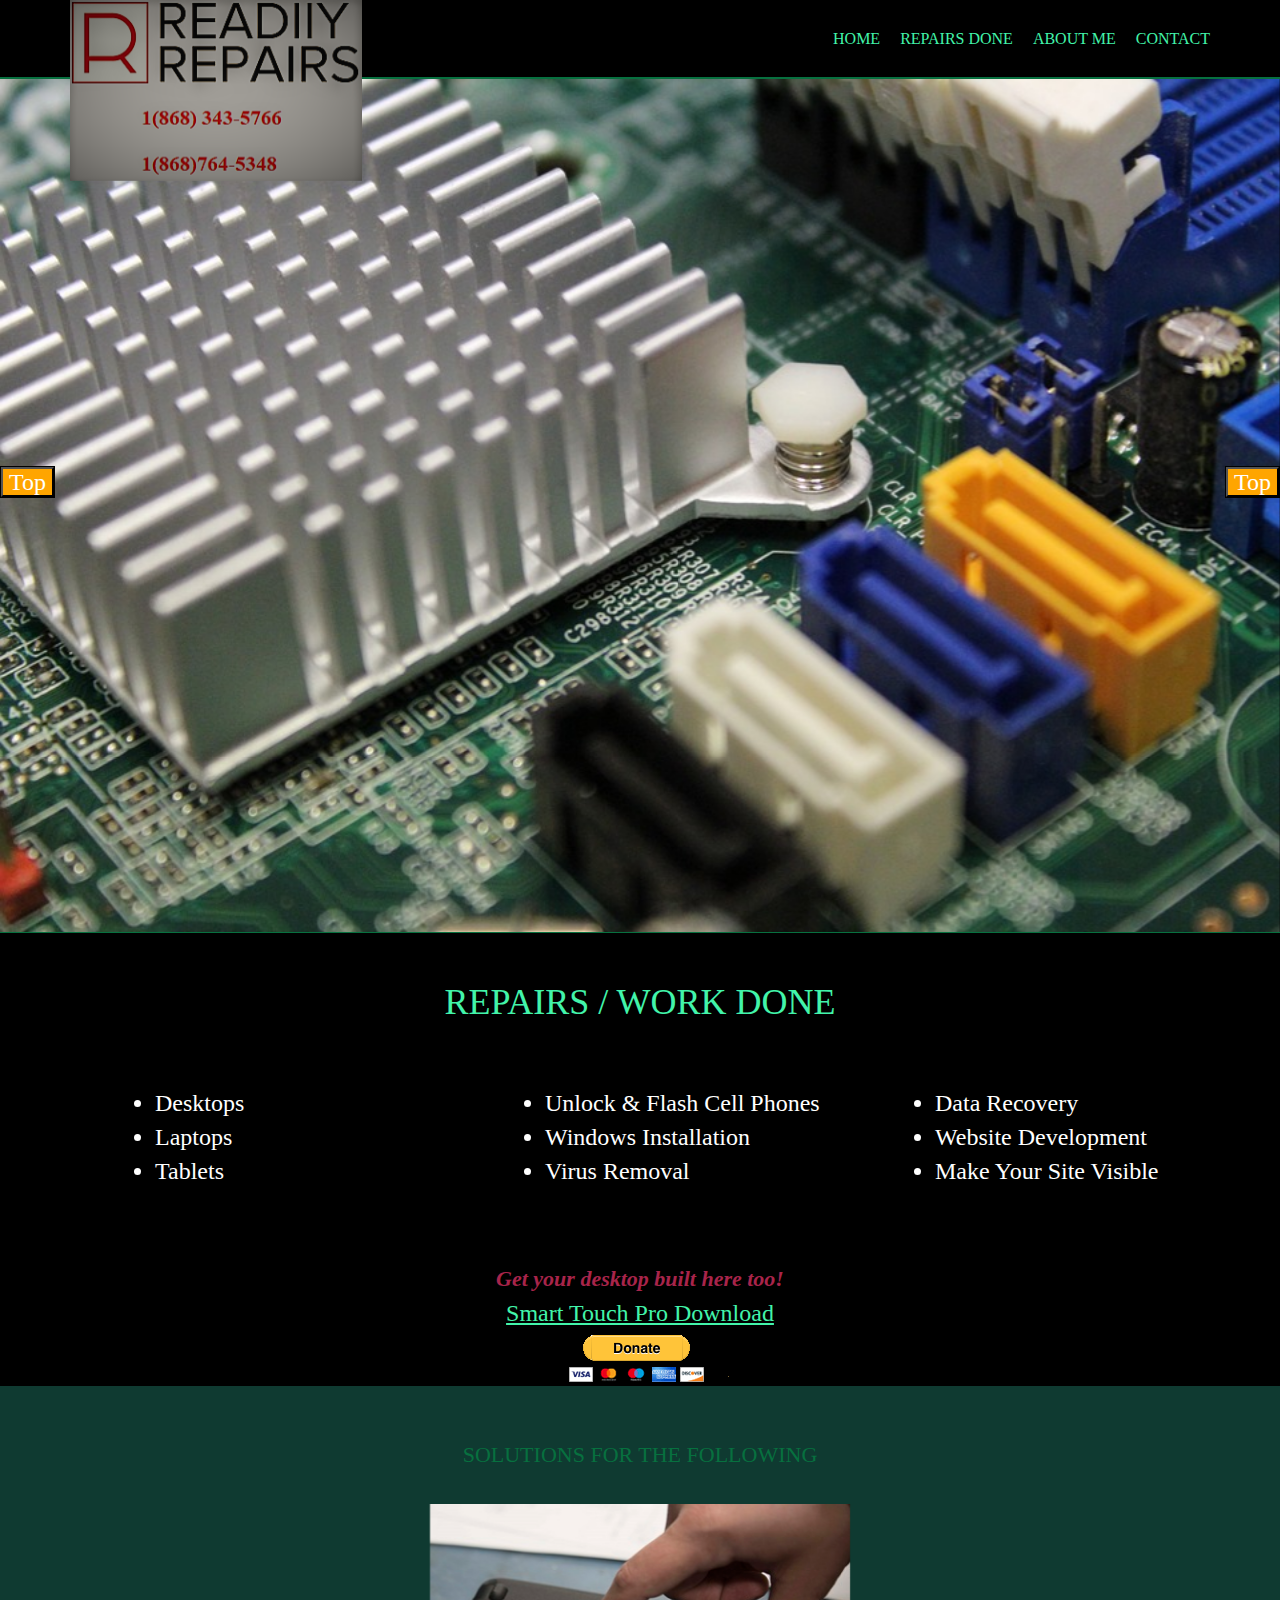
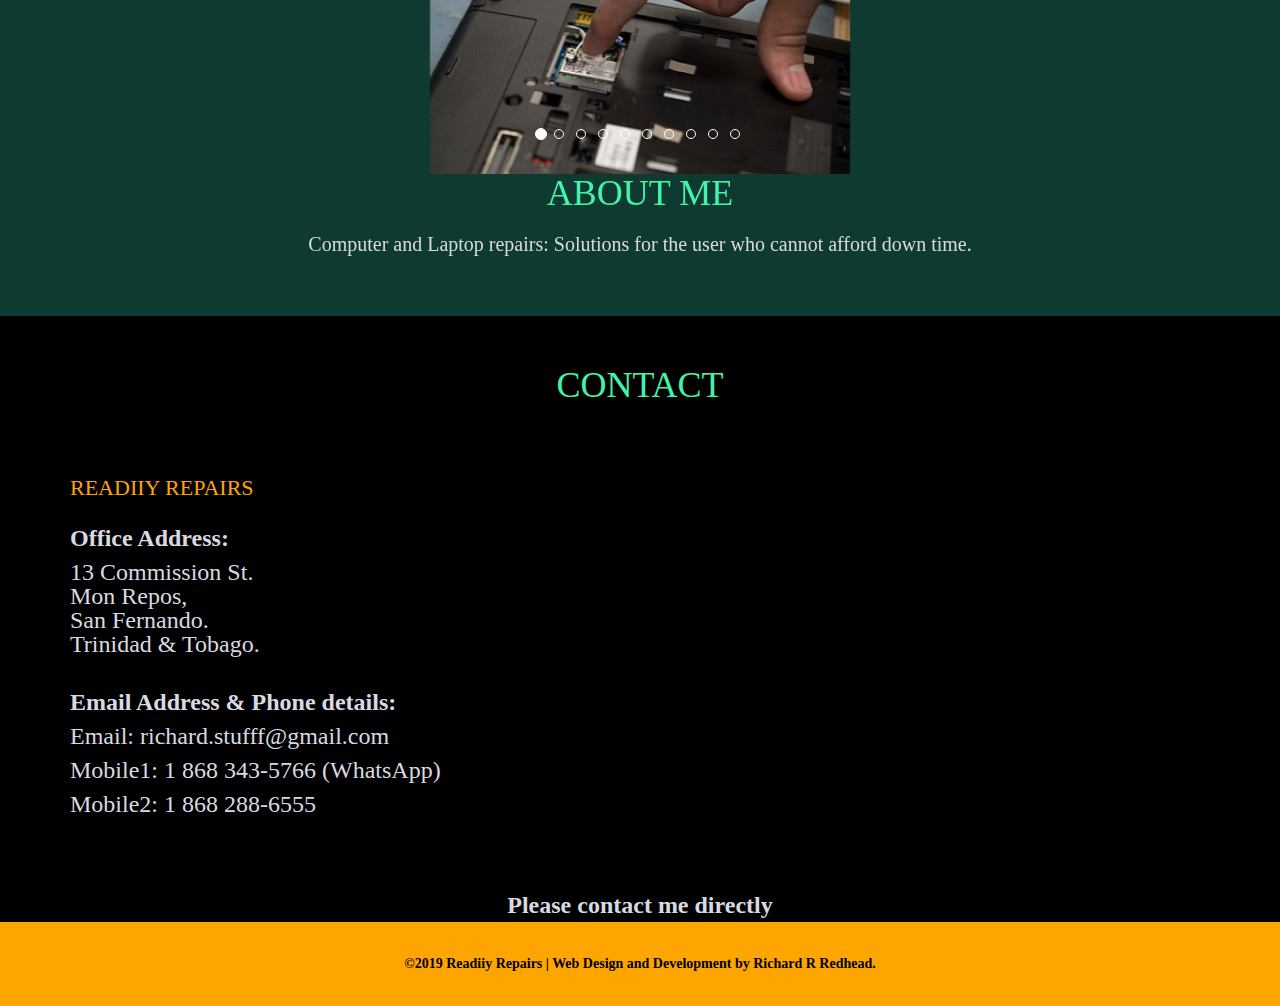
==== commit b0d02710: "Update index.html" ====
--- a/index.html
+++ b/index.html
@@ -178,7 +178,7 @@
     <!-- Wrapper for slides -->
     <div class="carousel-inner">
       <div class="item active">
-        <img src="images/160210-F-KR223-023.jpg" alt="Laptop Repairs" style="width:auto; height: 270px;">
+      <center>  <img src="images/160210-F-KR223-023.jpg" alt="Laptop Repairs" style="width:auto; height: 270px;"></center>
       </div>
 
       <div class="item">
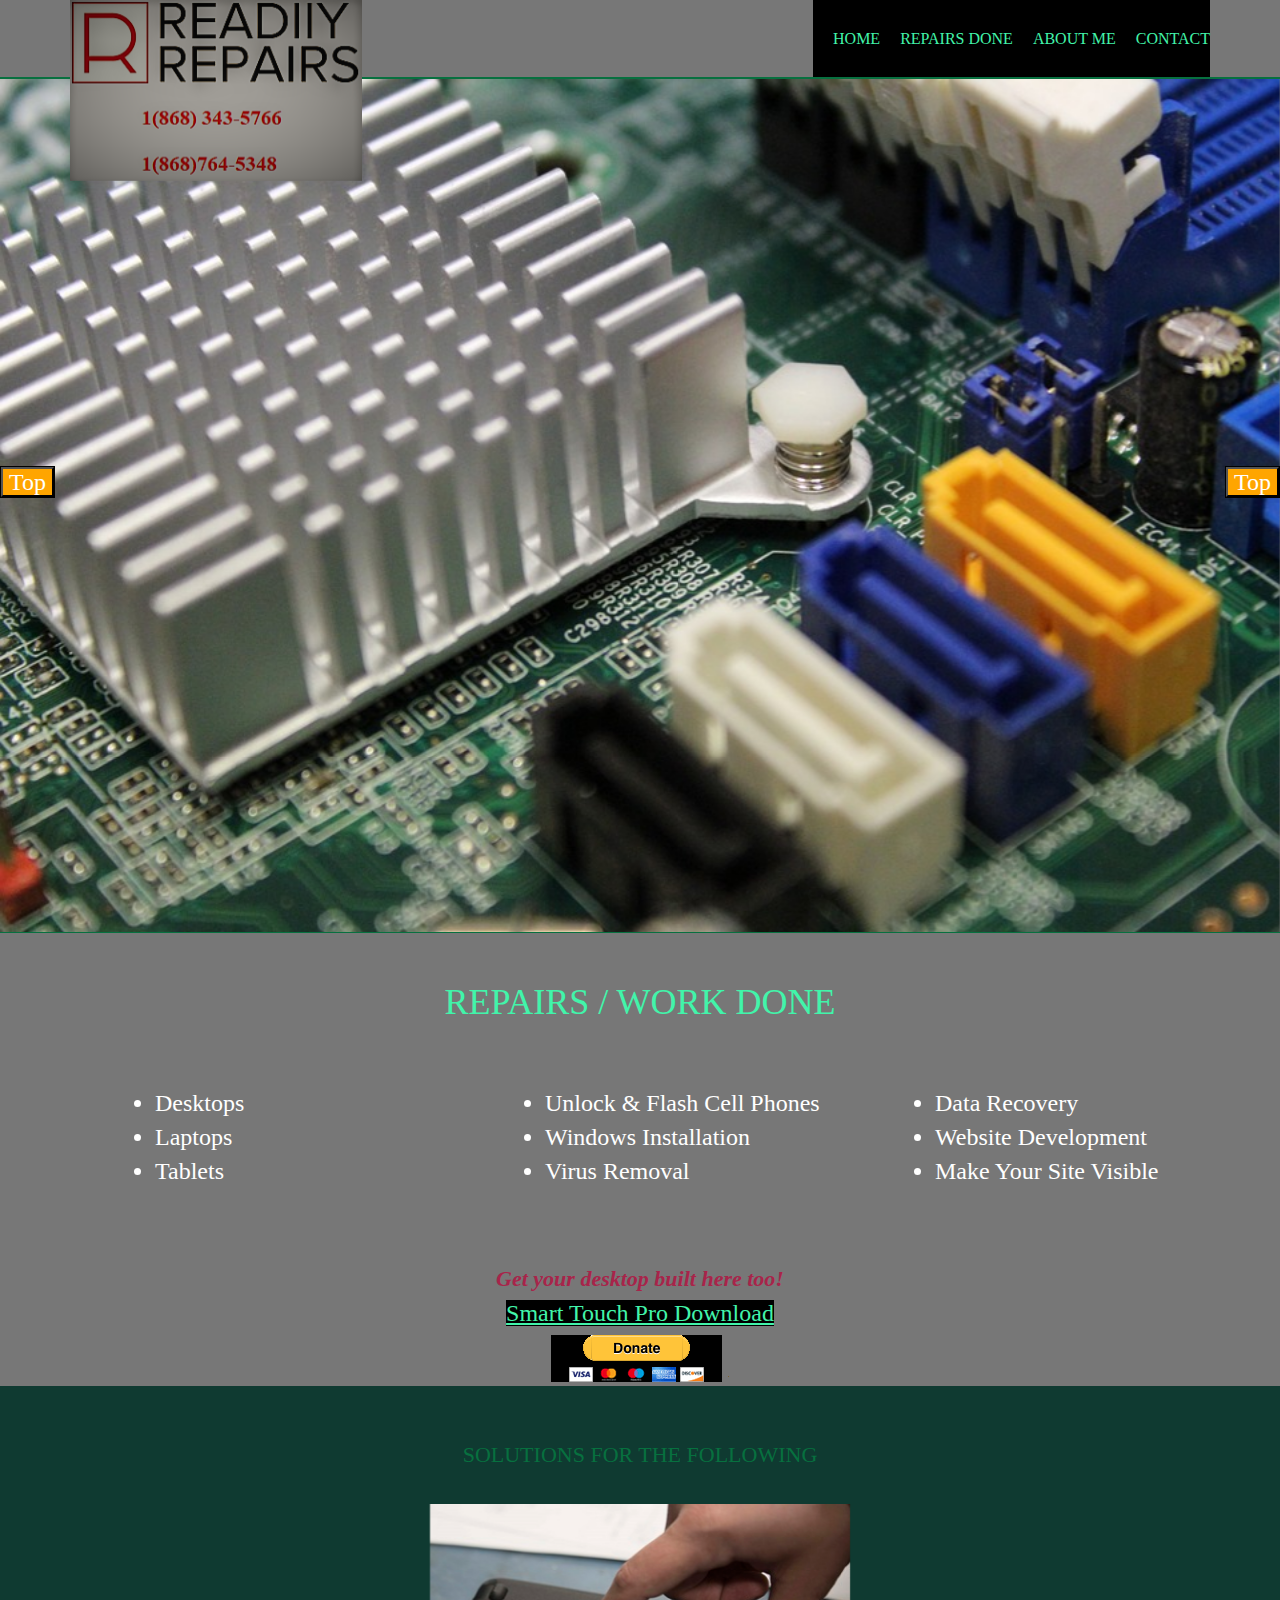
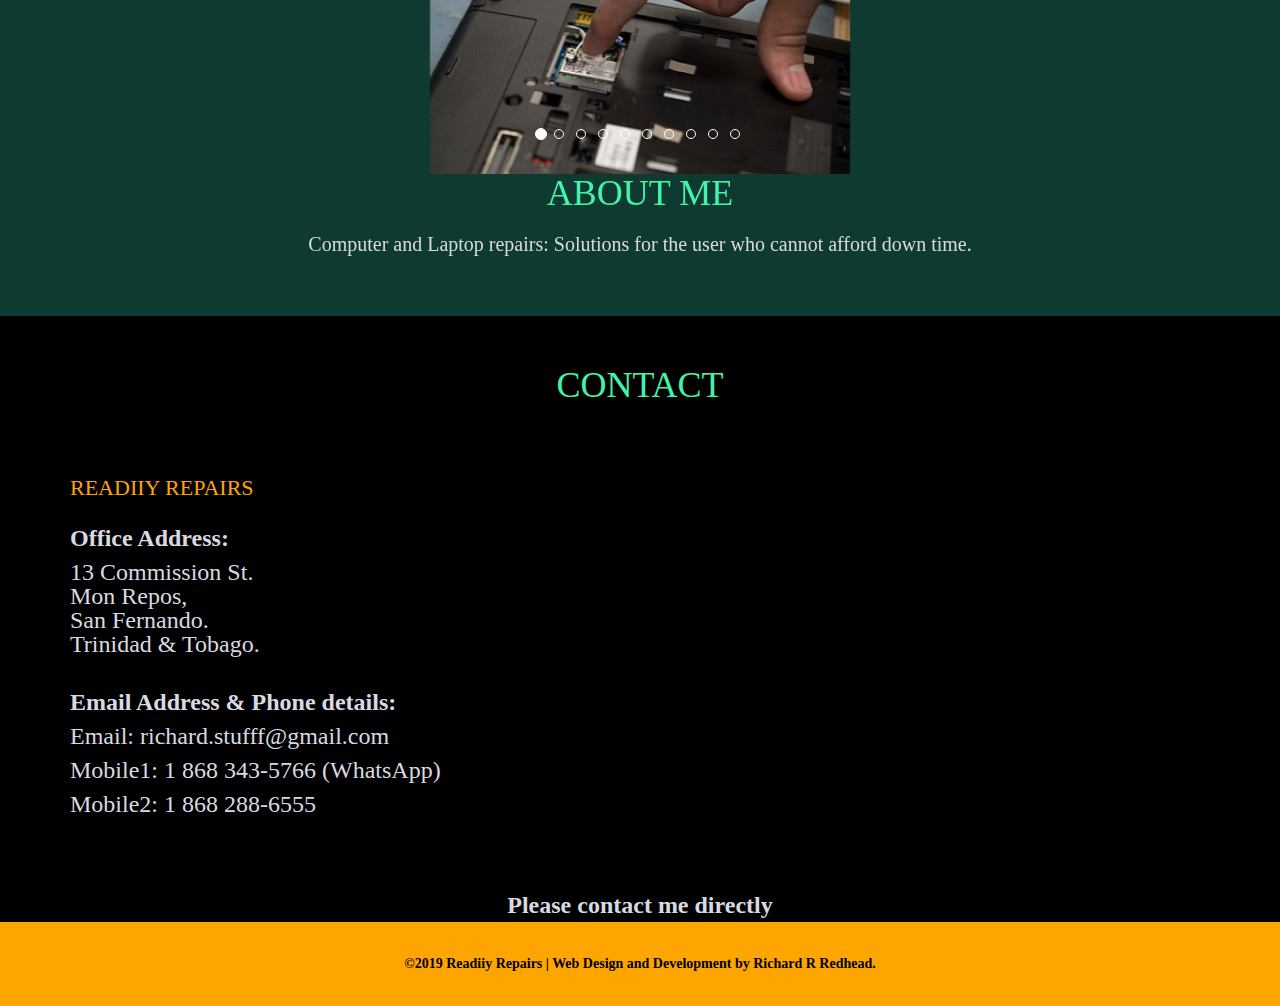
==== commit 36f2cece: "Update index.html" ====
--- a/index.html
+++ b/index.html
@@ -37,7 +37,7 @@
 </style>
     
 </head>
-<body style="background-color:#000;">
+<body style="background-color:#777;">
     <div id="wrapper">
         <div id="top">
             <div class="container">
@@ -182,39 +182,39 @@
       </div>
 
       <div class="item">
-        <img src="images/59587928_614.jpg" alt="Chicago" style="width:auto; height: 270px;">
+       <center> <img src="images/59587928_614.jpg" alt="Chicago" style="width:auto; height: 270px;"></center>
       </div>
     
       <div class="item">
-        <img src="images/about1.png" alt="New york" style="width:auto; height: 270px;">
-      </div>
-
-       <div class="item">
-        <img src="images/desktop.png" alt="New york" style="width:auto; height: 270px;">
-      </div>
-
-       <div class="item">
-        <img src="images/desktoprepair.jpg" alt="New york" style="width:auto; height: 270px;">
-      </div>
-
-       <div class="item">
-        <img src="images/frp.png" alt="New york" style="width:auto; height: 270px;">
-      </div>
-
-       <div class="item">
-        <img src="images/im.jpg" alt="New york" style="width:auto; height: 270px;">
-      </div>
-
-       <div class="item">
-        <img src="images/iPad-before-after.jpg" alt="New york" style="width:auto; height: 270px;">
-      </div>
-
-       <div class="item">
-        <img src="images/nexus.png" alt="New york" style="width:auto; height: 270px;">
-      </div>
-
-       <div class="item">
-        <img src="images/Windows_10_1809.png" alt="New york" style="width:auto; height: 270px;">
+       <center> <img src="images/about1.png" alt="New york" style="width:auto; height: 270px;"></center>
+      </div>
+
+       <div class="item">
+        <center><img src="images/desktop.png" alt="New york" style="width:auto; height: 270px;"></center>
+      </div>
+
+       <div class="item">
+        <center><img src="images/desktoprepair.jpg" alt="New york" style="width:auto; height: 270px;"></center>
+      </div>
+
+       <div class="item">
+        <center><img src="images/frp.png" alt="New york" style="width:auto; height: 270px;"></center>
+      </div>
+
+       <div class="item">
+      <center>  <img src="images/im.jpg" alt="New york" style="width:auto; height: 270px;"></center>
+      </div>
+
+       <div class="item">
+        <center><img src="images/iPad-before-after.jpg" alt="New york" style="width:auto; height: 270px;"></center>
+      </div>
+
+       <div class="item">
+        <center><img src="images/nexus.png" alt="New york" style="width:auto; height: 270px;"></center>
+      </div>
+
+       <div class="item">
+        <center><img src="images/Windows_10_1809.png" alt="New york" style="width:auto; height: 270px;"></center>
       </div>
     
 
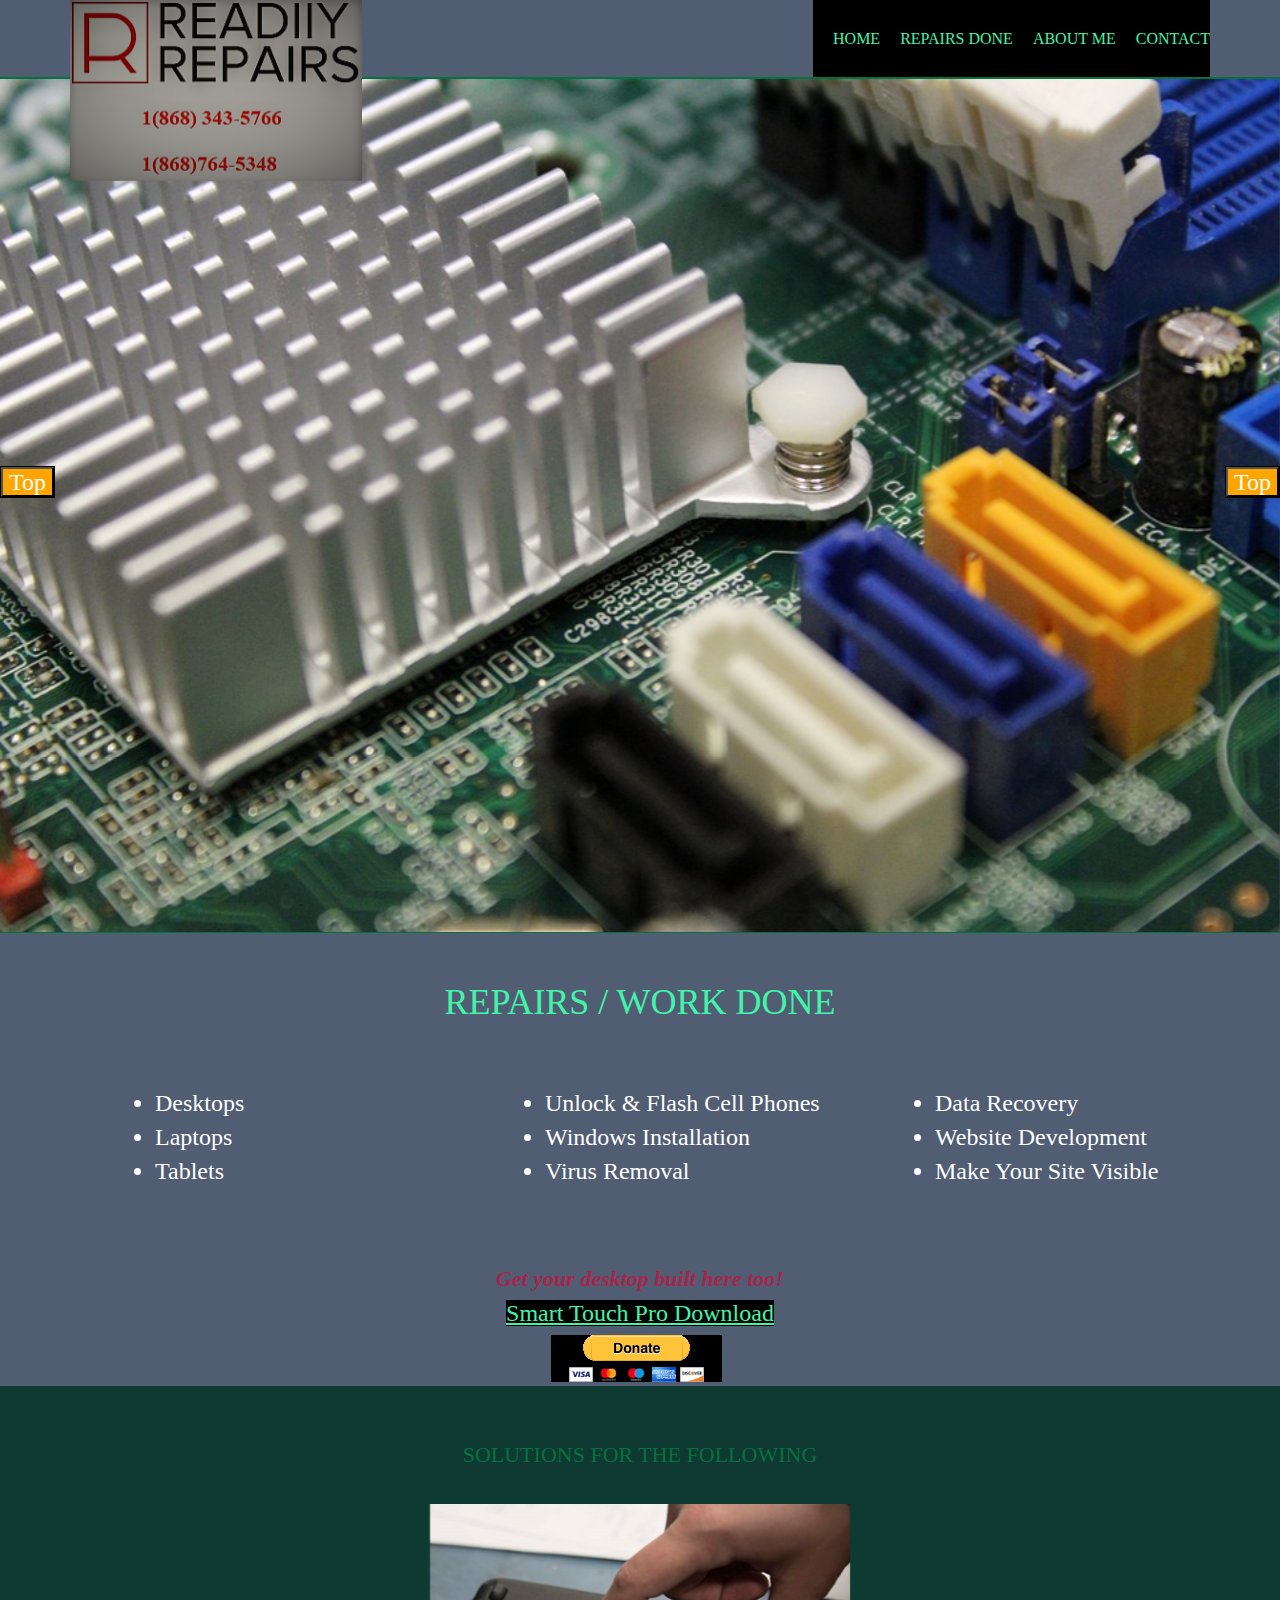
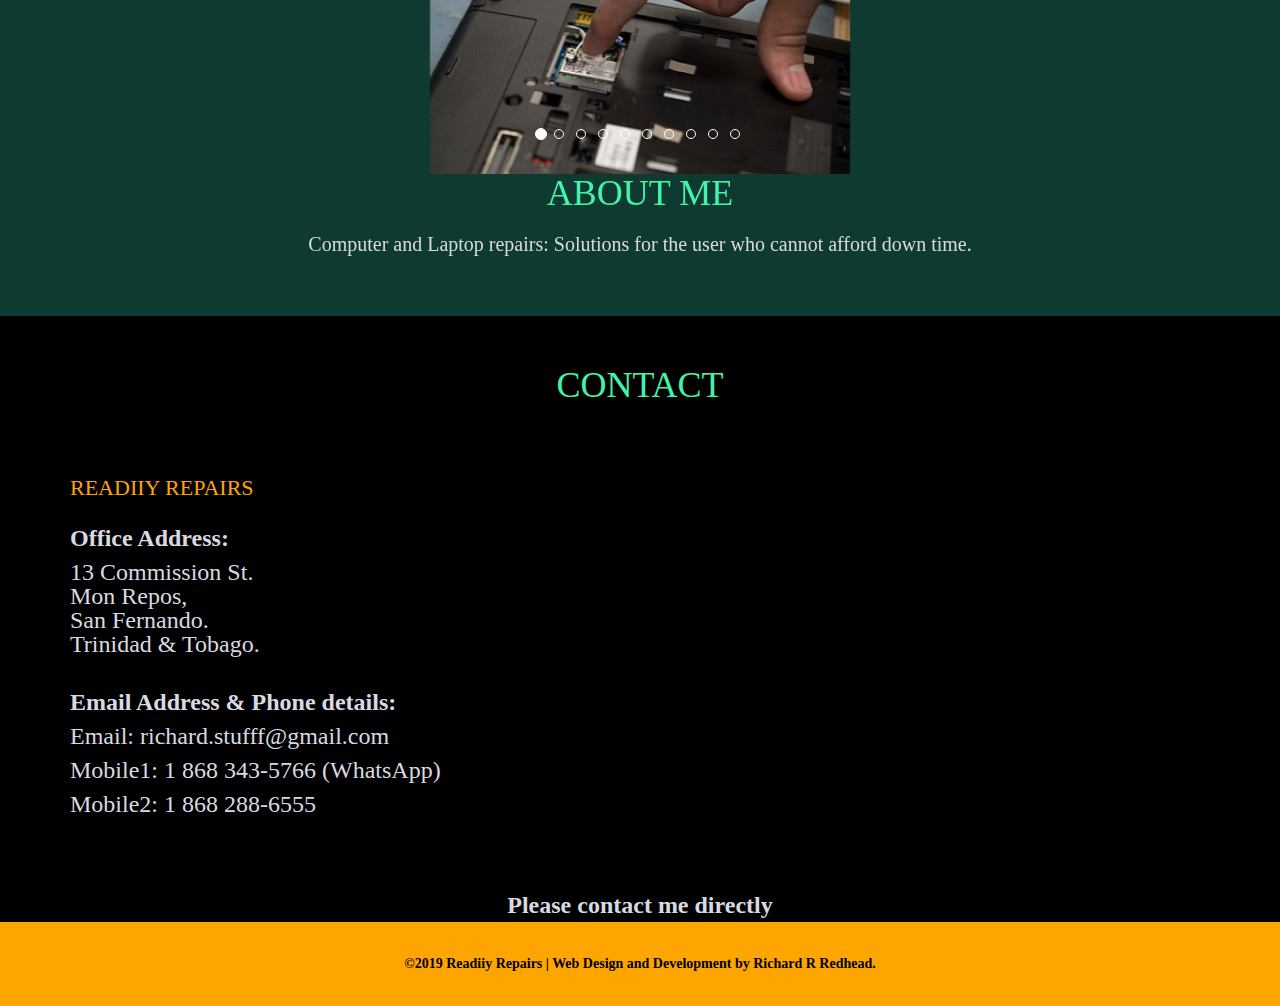
==== commit e8951358: "Update index.html" ====
--- a/index.html
+++ b/index.html
@@ -37,7 +37,7 @@
 </style>
     
 </head>
-<body style="background-color:#777;">
+<body style="background-color:#505d72;">
     <div id="wrapper">
         <div id="top">
             <div class="container">
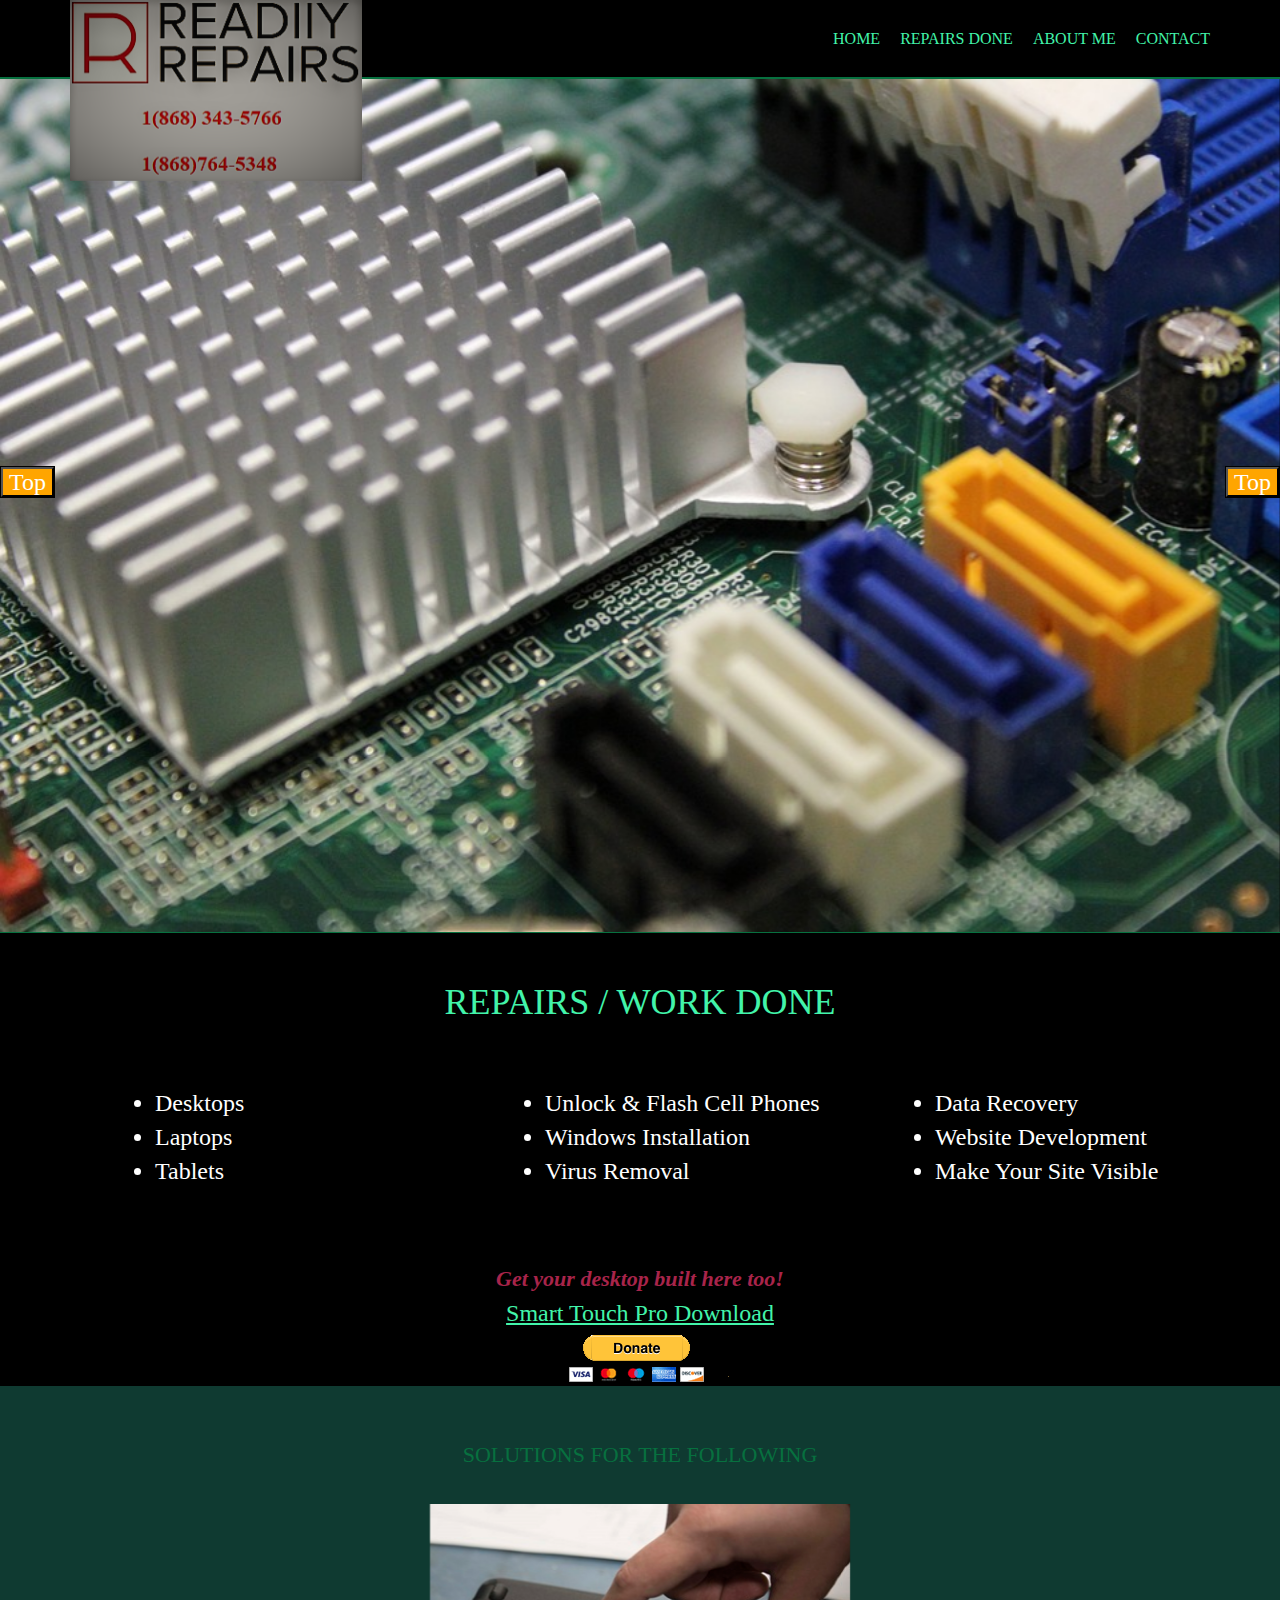
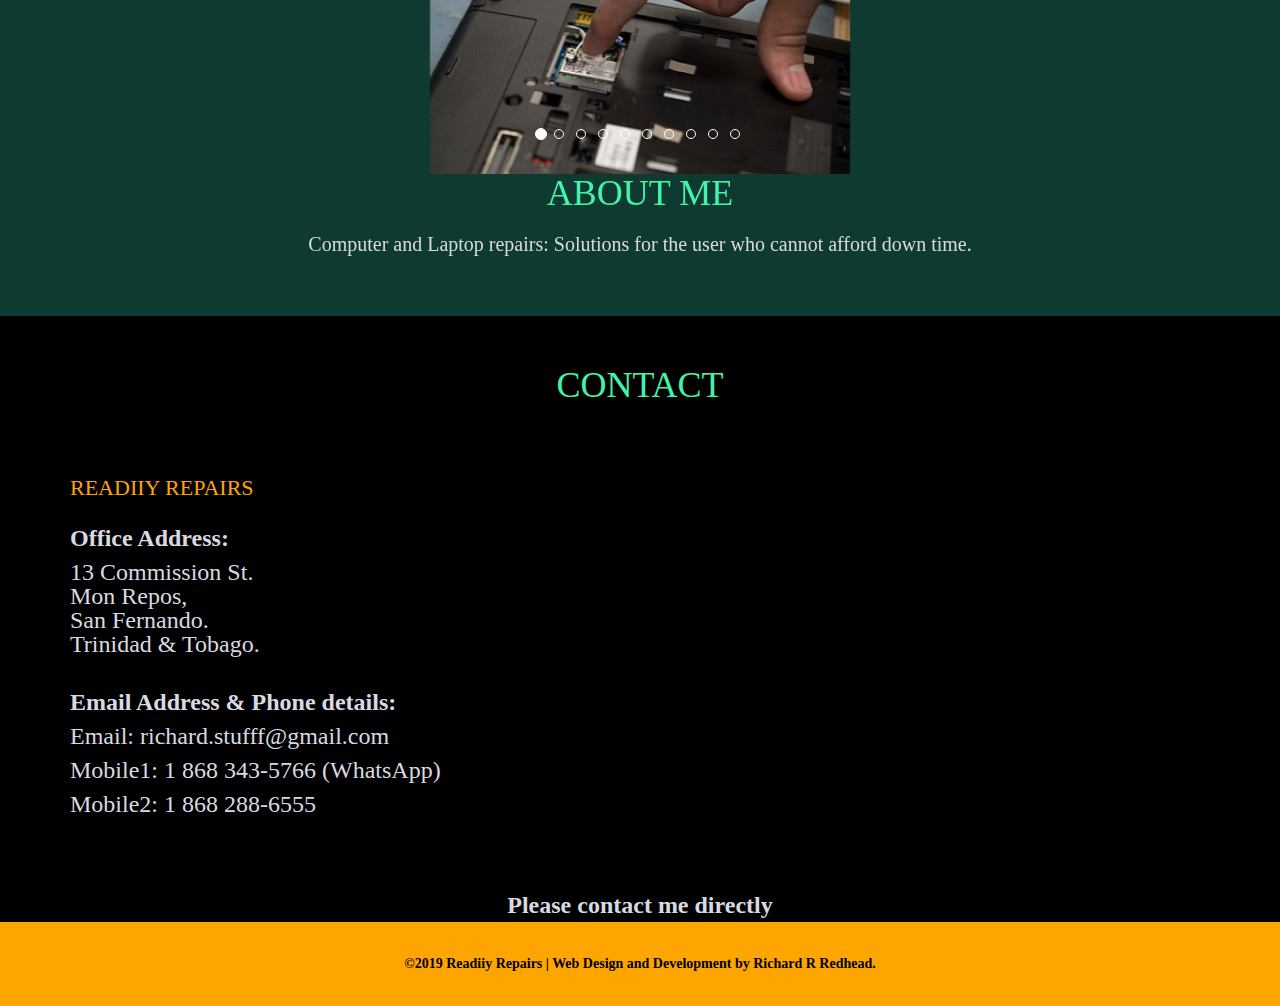
==== commit 16d2fc64: "Update index.html" ====
--- a/index.html
+++ b/index.html
@@ -37,7 +37,7 @@
 </style>
     
 </head>
-<body style="background-color:#505d72;">
+<body style="background-color:#000;">
     <div id="wrapper">
         <div id="top">
             <div class="container">
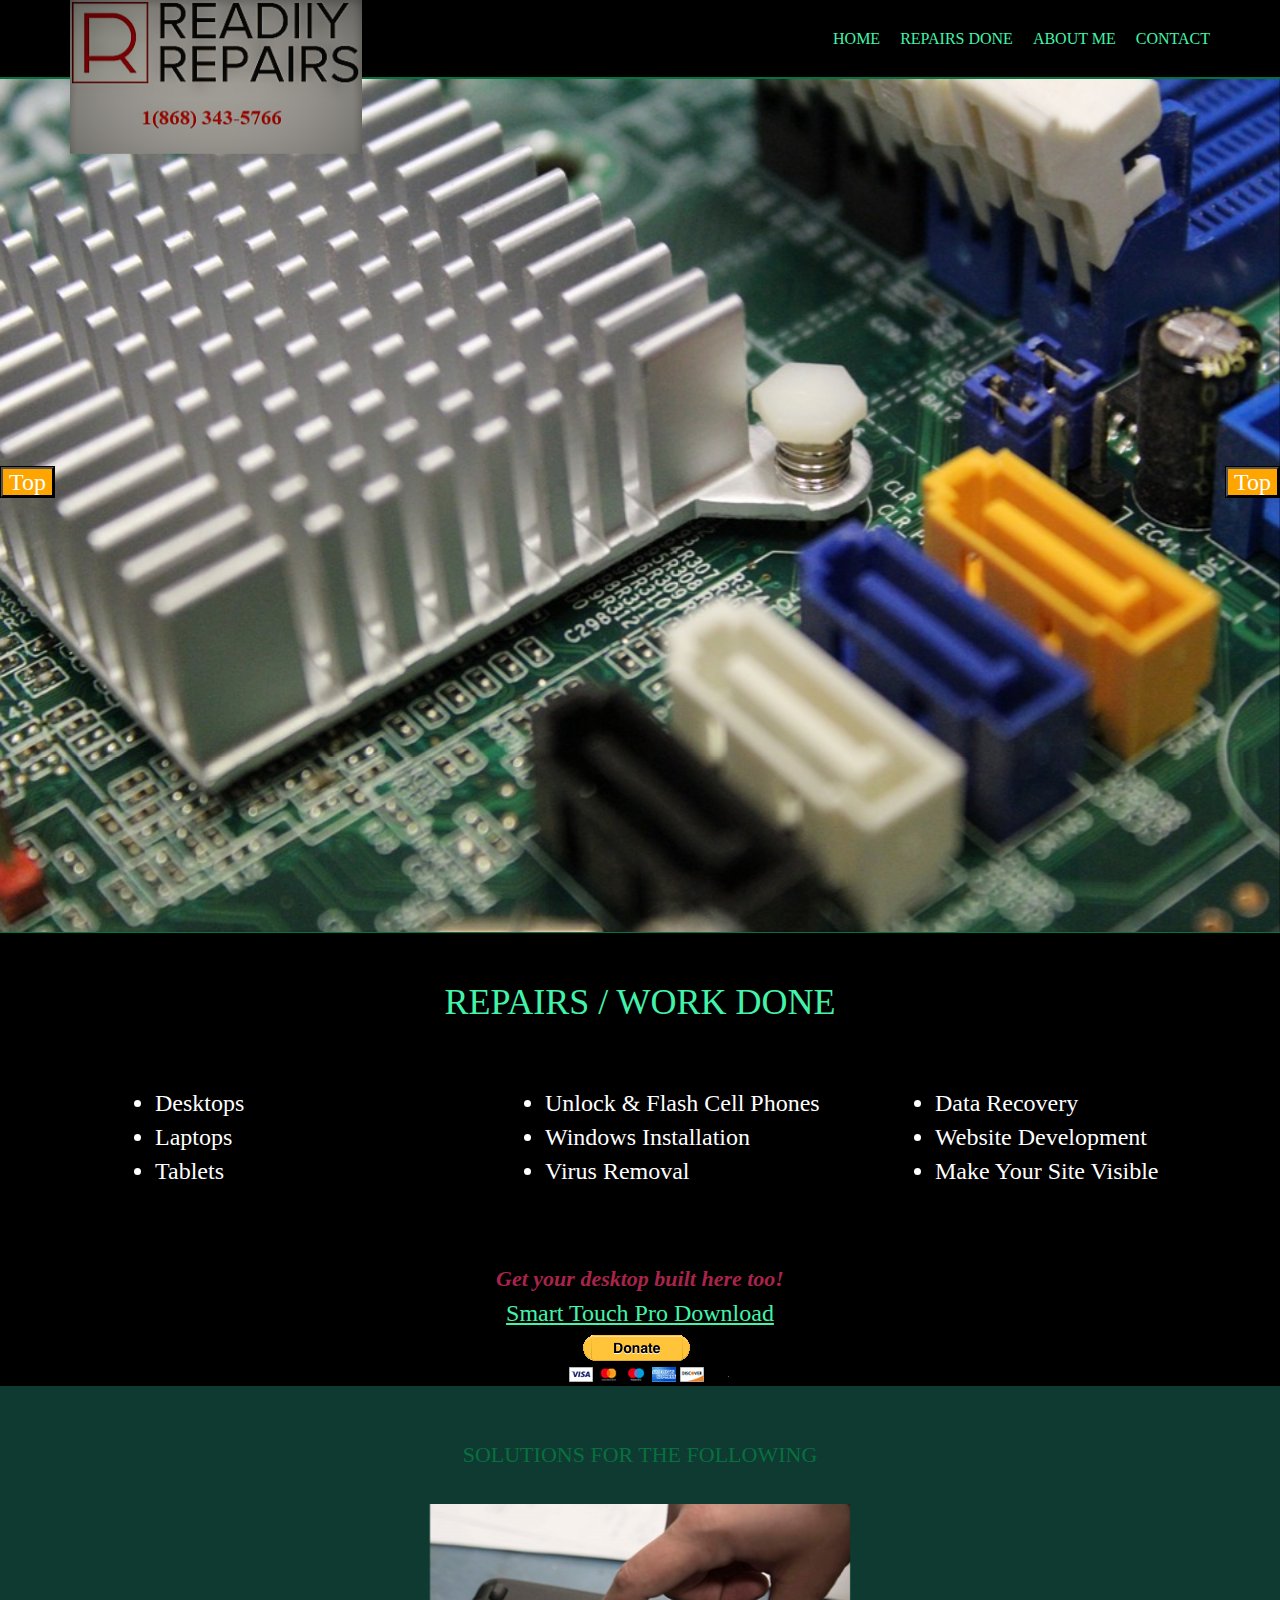
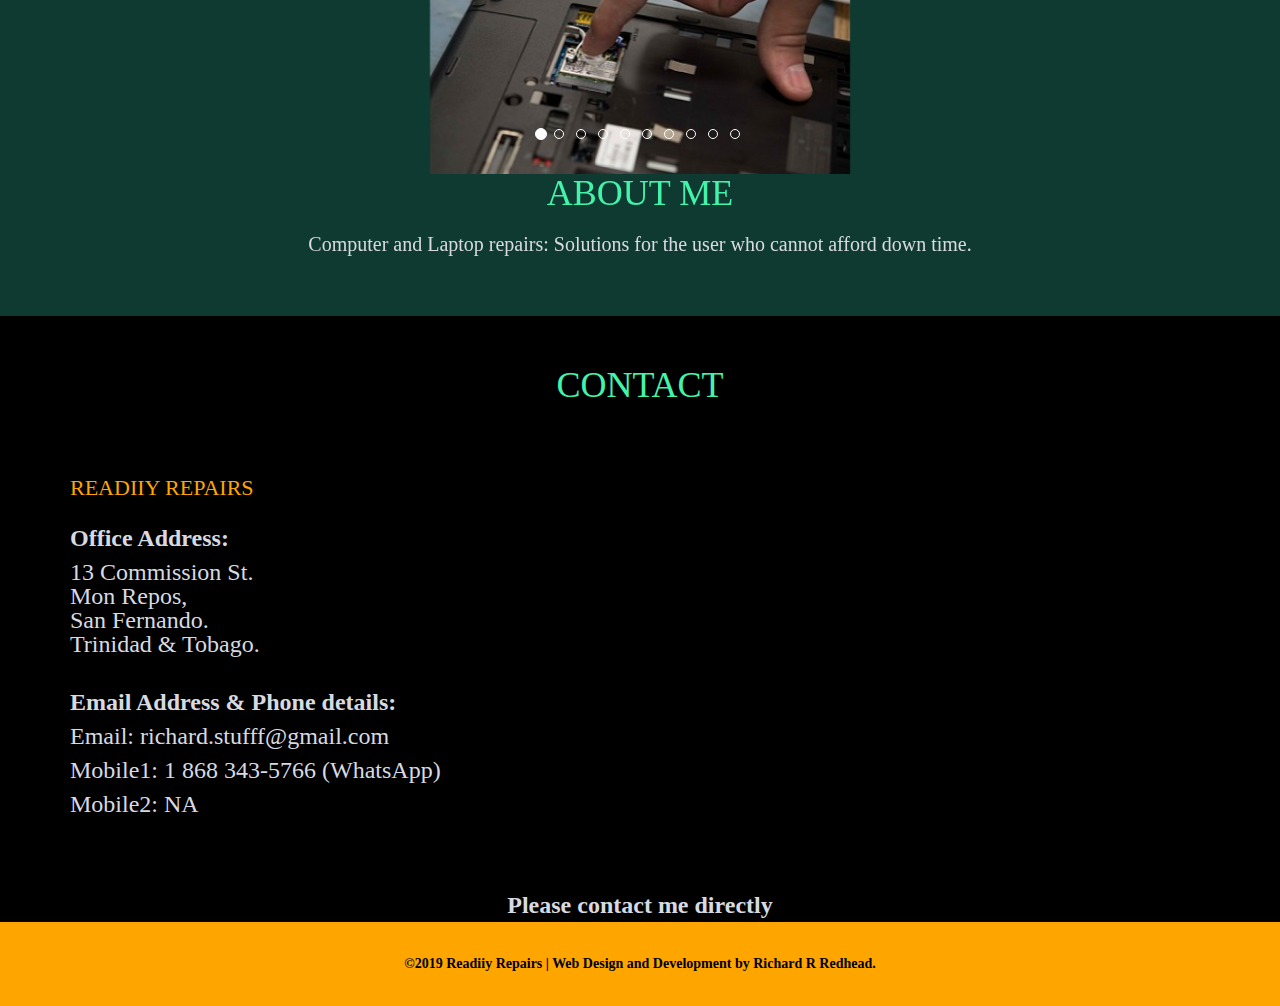
==== commit 5985685e: "Update index.html" ====
--- a/index.html
+++ b/index.html
@@ -276,7 +276,7 @@
 	<p></p>
 Mobile1: 1 868 343-5766 (WhatsApp)</u></a><br>
 		    <p></p>
-Mobile2: 1 868 288-6555</u></a></p>
+Mobile2:  NA</u></a></p>
 </div>
 
 <div class="col-sm-6"><iframe allowfullscreen="" frameborder="0" height="400" src="https://maps.google.com/maps?q=13%20commission%20st%20mon%20repos%20san%20fernando&t=&z=13&ie=UTF8&iwloc=&output=embed" style="border:0" width="100%"></iframe>
